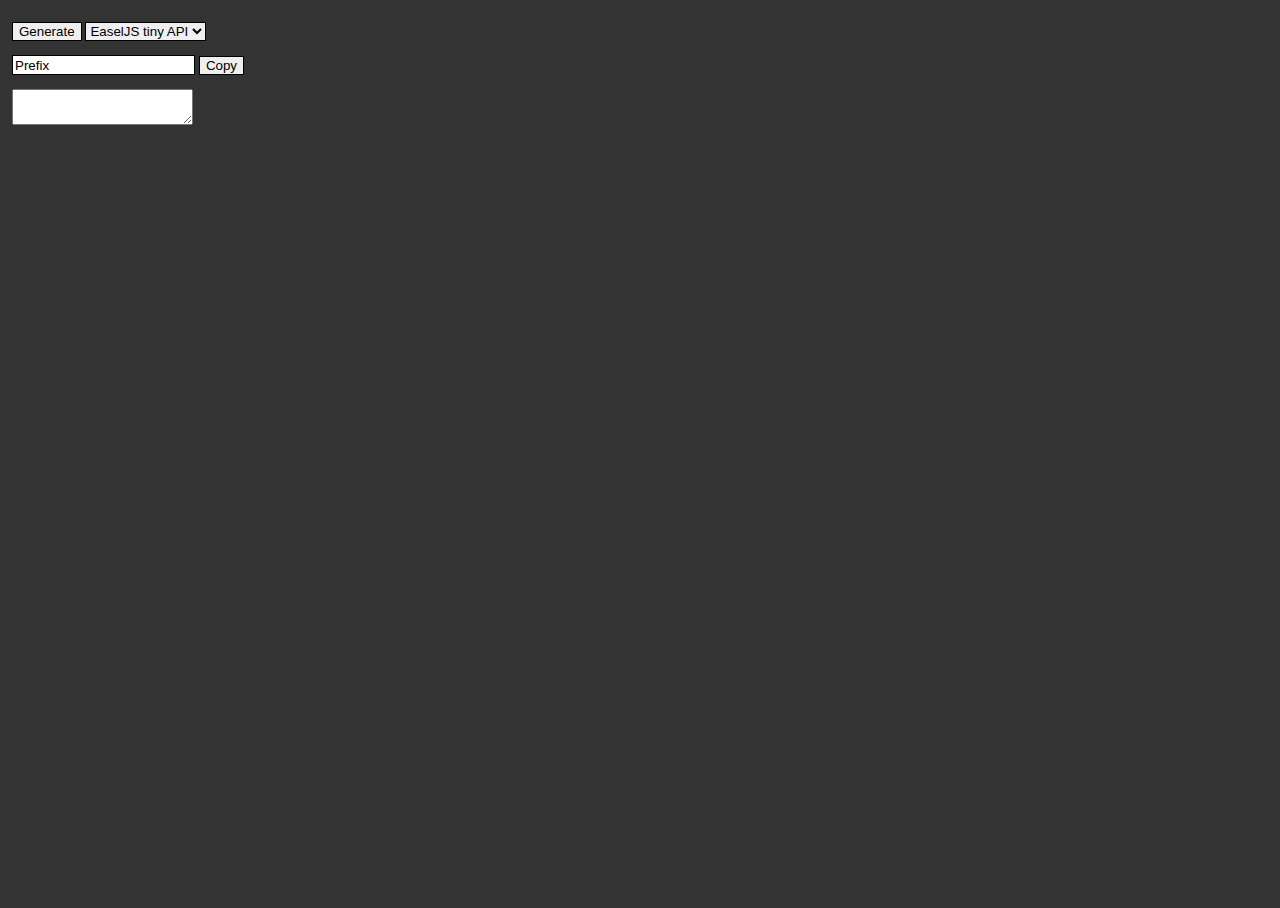
==== index.html @ fa4b7abd "gui prototype" ====
<!doctype html>

<html>
<head>
<meta charset="utf-8">
<script src="./lib/CSInterface.js"></script>
<script src="./js/ext.js"></script>

<link id="ppstyle" rel="stylesheet" type="text/css"
	href="./css/style.css">
<title>DrawToScript</title>
</head>

<body onLoad="onLoaded()">
	<div id="content">
		<p>
			<button class="default" id="btn_ILST"
				onClick="onClickButtonGenerate()">Generate</button>
			<select id="scriptType">
				<option value="easeljs">EaselJS tiny API</option>
			</select>
		</p>
		<p>
			<input type="text" name="prefix" value="Prefix">
			<button class="default" id="btn_ILST" onClick="onClickButtonCopy()">Copy</button>
		</p>
		<textarea width="100%" height="100%" readonly id="output"></textarea>
	</div>
</body>

</html>
---- css/style.css ----
html, body {
  width: 100%;
  height: 100%;
  border: 0px;
  overflow: hidden;
  background-color: #333;
}

button, select, input {
	border: 1px solid;
	height: 19px;
}

input[type=text] {
	height: 16px;
}

p {
  font-family: Helvetica, Arial, "Lucida Grande", sans-serif;
  color: #eee;
  font-size: 14px;
  margin-right: 30px;
}

#content {
	margin-right: 4px;
	margin-left: 4px;
	vertical-align: middle;
}

#content ul {
	padding: 0px;
}

#content ul li {
	margin: 3px 0px 3px 0px;
}
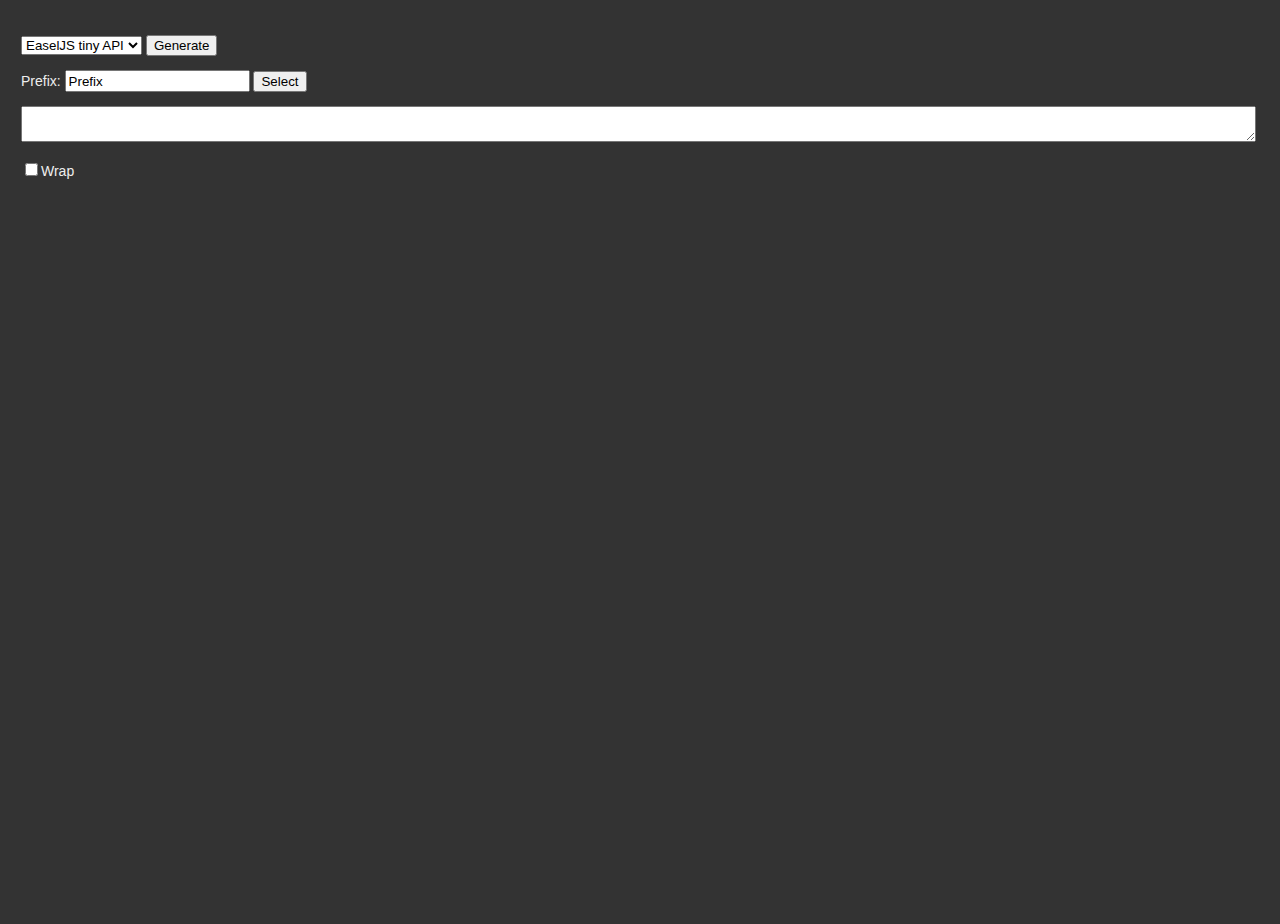
==== commit 41dd62f5: "add prefix option" ====
--- a/index.html
+++ b/index.html
@@ -8,23 +8,25 @@
 
 <link id="ppstyle" rel="stylesheet" type="text/css"
 	href="./css/style.css">
-<title>DrawToScript</title>
+<title>Draw2Script</title>
 </head>
 
 <body onLoad="onLoaded()">
 	<div id="content">
 		<p>
+			<select id="scriptType">
+				<option value="easeljs">EaselJS tiny API</option>
+				<option value="pixijs">PixiJS tiny API</option>
+			</select>
 			<button class="default" id="btn_ILST"
 				onClick="onClickButtonGenerate()">Generate</button>
-			<select id="scriptType">
-				<option value="easeljs">EaselJS tiny API</option>
-			</select>
 		</p>
 		<p>
-			<input type="text" name="prefix" value="Prefix">
-			<button class="default" id="btn_ILST" onClick="onClickButtonCopy()">Copy</button>
+			Prefix: <input type="text" name="prefix" value="Prefix" id="prefix">
+			<button class="default" id="btn_ILST" onClick="onClickButtonSelect()">Select</button>
 		</p>
-		<textarea width="100%" height="100%" readonly id="output"></textarea>
+		<textarea readonly id="output"></textarea>
+		<p><input type="checkbox" name="wrap" value="Wrap" id="wrap" onClick="onClickWrap()">Wrap</p>
 	</div>
 </body>
 
--- a/css/style.css
+++ b/css/style.css
@@ -1,14 +1,12 @@
 html, body {
   width: 100%;
   height: 100%;
-  border: 0px;
-  overflow: hidden;
   background-color: #333;
+  padding: 5px;
 }
 
-button, select, input {
-	border: 1px solid;
-	height: 19px;
+textarea {
+	width: 96%;
 }
 
 input[type=text] {
@@ -23,15 +21,7 @@
 }
 
 #content {
-	margin-right: 4px;
-	margin-left: 4px;
-	vertical-align: middle;
-}
-
-#content ul {
-	padding: 0px;
-}
-
-#content ul li {
-	margin: 3px 0px 3px 0px;
+	height: 100%;
+	width: 100%;
+	padding: 3px;
 }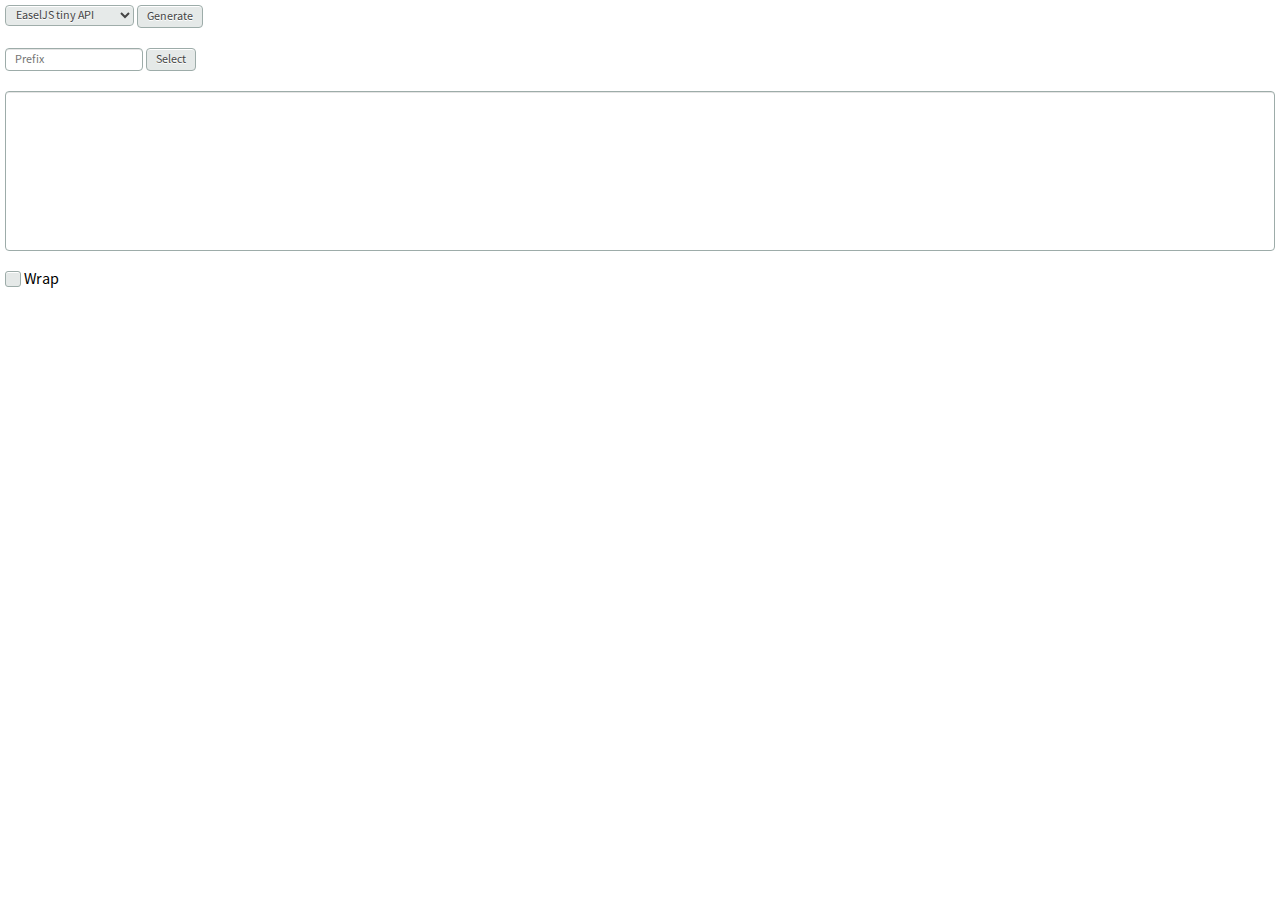
==== commit e2f78671: "implemented with topcoat a nicer ui" ====
--- a/index.html
+++ b/index.html
@@ -4,29 +4,37 @@
 <head>
 <meta charset="utf-8">
 <script src="./lib/CSInterface.js"></script>
+<script src="./js/themeManager.js"></script>
 <script src="./js/ext.js"></script>
 
-<link id="ppstyle" rel="stylesheet" type="text/css"
-	href="./css/style.css">
+<link id="hostStyle" rel="stylesheet" type="text/css" href="css/theme.css">
+<link id="theme" rel="stylesheet" type="text/css" href="css/light.css">
 <title>Draw2Script</title>
 </head>
 
 <body onLoad="onLoaded()">
 	<div id="content">
-		<p>
-			<select id="scriptType">
+		<div>
+			<select  class="topcoat-select" id="scriptType">
 				<option value="easeljs">EaselJS tiny API</option>
 				<option value="pixijs">PixiJS tiny API</option>
 			</select>
-			<button class="default" id="btn_ILST"
-				onClick="onClickButtonGenerate()">Generate</button>
-		</p>
-		<p>
-			Prefix: <input type="text" name="prefix" value="Prefix" id="prefix">
-			<button class="default" id="btn_ILST" onClick="onClickButtonSelect()">Select</button>
-		</p>
-		<textarea readonly id="output"></textarea>
-		<p><input type="checkbox" name="wrap" value="Wrap" id="wrap" onClick="onClickWrap()">Wrap</p>
+			<button class="topcoat-button" onClick="onClickButtonGenerate()">Generate</button>
+		</div><br>
+		<div>
+			<input type="text" class="topcoat-text-input" placeholder="Prefix" value="" id="prefix">
+			<button class="topcoat-button" onClick="onClickButtonSelect()">Select</button>
+		</div><br>
+		<div>
+			<textarea readonly id="output" class="topcoat-textarea" rows="6" cols="20"></textarea>
+		</div><br>
+		<div>
+			<label class="topcoat-checkbox">
+				<input type="checkbox" id="wrap" onClick="onClickWrap()">
+				<div class="topcoat-checkbox__checkmark"></div>
+				Wrap
+			</label>
+		</div>
 	</div>
 </body>
 
--- a/css/theme.css
+++ b/css/theme.css
@@ -0,0 +1,16 @@
+body{
+  position: absolute;
+  top: 0;
+  right: 0;
+  left: 0;
+  bottom: 0;
+}
+
+#content {
+	padding: 5px;
+}
+
+textarea {
+	width: 100%;
+	height: 100%;
+}--- a/css/light.css
+++ b/css/light.css
@@ -0,0 +1,3626 @@
+/**
+*
+* Copyright 2012 Adobe Systems Inc.;
+*
+* Licensed under the Apache License, Version 2.0 (the "License");
+* you may not use this file except in compliance with the License.
+* You may obtain a copy of the License at
+*
+* http://www.apache.org/licenses/LICENSE-2.0
+*
+* Unless required by applicable law or agreed to in writing, software
+* distributed under the License is distributed on an "AS IS" BASIS,
+* WITHOUT WARRANTIES OR CONDITIONS OF ANY KIND, either express or implied.
+* See the License for the specific language governing permissions and
+* limitations under the License.
+*
+*/
+
+.button-bar {
+  display: table;
+  table-layout: fixed;
+  white-space: nowrap;
+  margin: 0;
+  padding: 0;
+}
+
+.button-bar__item {
+  display: table-cell;
+  width: auto;
+  border-radius: 0;
+}
+
+.button-bar__item > input {
+  position: absolute;
+  overflow: hidden;
+  padding: 0;
+  border: 0;
+  opacity: 0.001;
+  z-index: 1;
+  vertical-align: top;
+  outline: none;
+}
+
+.button-bar__button {
+  border-radius: inherit;
+}
+
+.button-bar__item:disabled {
+  opacity: 0.3;
+  cursor: default;
+  pointer-events: none;
+}
+
+/**
+*
+* Copyright 2012 Adobe Systems Inc.;
+*
+* Licensed under the Apache License, Version 2.0 (the "License");
+* you may not use this file except in compliance with the License.
+* You may obtain a copy of the License at
+*
+* http://www.apache.org/licenses/LICENSE-2.0
+*
+* Unless required by applicable law or agreed to in writing, software
+* distributed under the License is distributed on an "AS IS" BASIS,
+* WITHOUT WARRANTIES OR CONDITIONS OF ANY KIND, either express or implied.
+* See the License for the specific language governing permissions and
+* limitations under the License.
+*
+*/
+
+/**
+*
+* Copyright 2012 Adobe Systems Inc.;
+*
+* Licensed under the Apache License, Version 2.0 (the "License");
+* you may not use this file except in compliance with the License.
+* You may obtain a copy of the License at
+*
+* http://www.apache.org/licenses/LICENSE-2.0
+*
+* Unless required by applicable law or agreed to in writing, software
+* distributed under the License is distributed on an "AS IS" BASIS,
+* WITHOUT WARRANTIES OR CONDITIONS OF ANY KIND, either express or implied.
+* See the License for the specific language governing permissions and
+* limitations under the License.
+*
+*/
+
+/**
+*
+* Copyright 2012 Adobe Systems Inc.;
+*
+* Licensed under the Apache License, Version 2.0 (the "License");
+* you may not use this file except in compliance with the License.
+* You may obtain a copy of the License at
+*
+* http://www.apache.org/licenses/LICENSE-2.0
+*
+* Unless required by applicable law or agreed to in writing, software
+* distributed under the License is distributed on an "AS IS" BASIS,
+* WITHOUT WARRANTIES OR CONDITIONS OF ANY KIND, either express or implied.
+* See the License for the specific language governing permissions and
+* limitations under the License.
+*
+*/
+
+.button,
+.topcoat-button,
+.topcoat-button--quiet,
+.topcoat-button--large,
+.topcoat-button--large--quiet,
+.topcoat-button--cta,
+.topcoat-button--large--cta,
+.topcoat-button-bar__button,
+.topcoat-button-bar__button--large {
+  position: relative;
+  display: inline-block;
+  vertical-align: top;
+  -moz-box-sizing: border-box;
+  box-sizing: border-box;
+  background-clip: padding-box;
+  padding: 0;
+  margin: 0;
+  font: inherit;
+  color: inherit;
+  background: transparent;
+  border: none;
+  cursor: default;
+  -webkit-user-select: none;
+  -moz-user-select: none;
+  -ms-user-select: none;
+  user-select: none;
+  text-overflow: ellipsis;
+  white-space: nowrap;
+  overflow: hidden;
+  text-decoration: none;
+}
+
+.button--quiet {
+  background: transparent;
+  border: 1px solid transparent;
+  box-shadow: none;
+}
+
+.button--disabled,
+.topcoat-button:disabled,
+.topcoat-button--quiet:disabled,
+.topcoat-button--large:disabled,
+.topcoat-button--large--quiet:disabled,
+.topcoat-button--cta:disabled,
+.topcoat-button--large--cta:disabled,
+.topcoat-button-bar__button:disabled,
+.topcoat-button-bar__button--large:disabled {
+  opacity: 0.3;
+  cursor: default;
+  pointer-events: none;
+}
+
+.topcoat-button,
+.topcoat-button--quiet,
+.topcoat-button--large,
+.topcoat-button--large--quiet,
+.topcoat-button--cta,
+.topcoat-button--large--cta,
+.topcoat-button-bar__button,
+.topcoat-button-bar__button--large {
+  padding: 0 0.563rem;
+  font-size: 12px;
+  line-height: 1.313rem;
+  letter-spacing: 0;
+  color: #454545;
+  text-shadow: 0 1px #fff;
+  vertical-align: top;
+  background-color: #e5e9e8;
+  box-shadow: inset 0 1px #fff;
+  border: 1px solid #9daca9;
+  border-radius: 4px;
+}
+
+.topcoat-button:hover,
+.topcoat-button--quiet:hover,
+.topcoat-button--large:hover,
+.topcoat-button--large--quiet:hover,
+.topcoat-button-bar__button:hover,
+.topcoat-button-bar__button--large:hover {
+  background-color: #eff1f1;
+}
+
+.topcoat-button:focus,
+.topcoat-button--quiet:focus,
+.topcoat-button--quiet:hover:focus,
+.topcoat-button--large:focus,
+.topcoat-button--large--quiet:focus,
+.topcoat-button--large--quiet:hover:focus,
+.topcoat-button--cta:focus,
+.topcoat-button--large--cta:focus,
+.topcoat-button-bar__button:focus,
+.topcoat-button-bar__button--large:focus {
+  border: 1px solid #0036ff;
+  box-shadow: inset 0 1px rgba(255,255,255,0.36), 0 0 0 2px #6fb5f1;
+  outline: 0;
+}
+
+.topcoat-button:active,
+.topcoat-button--large:active,
+.topcoat-button-bar__button:active,
+.topcoat-button-bar__button--large:active,
+:checked + .topcoat-button-bar__button {
+  border: 1px solid #9daca9;
+  background-color: #d2d6d6;
+  box-shadow: inset 0 1px rgba(0,0,0,0.1);
+}
+
+.topcoat-button--quiet {
+  background: transparent;
+  border: 1px solid transparent;
+  box-shadow: none;
+}
+
+.topcoat-button--quiet:hover,
+.topcoat-button--large--quiet:hover {
+  text-shadow: 0 1px #fff;
+  border: 1px solid #9daca9;
+  box-shadow: inset 0 1px #fff;
+}
+
+.topcoat-button--quiet:active,
+.topcoat-button--quiet:focus:active,
+.topcoat-button--large--quiet:active,
+.topcoat-button--large--quiet:focus:active {
+  color: #454545;
+  text-shadow: 0 1px #fff;
+  background-color: #d2d6d6;
+  border: 1px solid #9daca9;
+  box-shadow: inset 0 1px rgba(0,0,0,0.1);
+}
+
+.topcoat-button--large,
+.topcoat-button--large--quiet,
+.topcoat-button-bar__button--large {
+  font-size: 0.875rem;
+  font-weight: 600;
+  line-height: 1.688rem;
+  padding: 0 0.875rem;
+}
+
+.topcoat-button--large--quiet {
+  background: transparent;
+  border: 1px solid transparent;
+  box-shadow: none;
+}
+
+.topcoat-button--cta,
+.topcoat-button--large--cta {
+  border: 1px solid #134f7f;
+  background-color: #288edf;
+  box-shadow: inset 0 1px rgba(255,255,255,0.36);
+  color: #fff;
+  font-weight: 500;
+  text-shadow: 0 -1px rgba(0,0,0,0.36);
+}
+
+.topcoat-button--cta:hover,
+.topcoat-button--large--cta:hover {
+  background-color: #4ca1e4;
+}
+
+.topcoat-button--cta:active,
+.topcoat-button--large--cta:active {
+  background-color: #1e7dc8;
+  box-shadow: inset 0 1px rgba(0,0,0,0.12);
+}
+
+.topcoat-button--large--cta {
+  font-size: 0.875rem;
+  font-weight: 600;
+  line-height: 1.688rem;
+  padding: 0 0.875rem;
+}
+
+.button-bar,
+.topcoat-button-bar {
+  display: table;
+  table-layout: fixed;
+  white-space: nowrap;
+  margin: 0;
+  padding: 0;
+}
+
+.button-bar__item,
+.topcoat-button-bar__item {
+  display: table-cell;
+  width: auto;
+  border-radius: 0;
+}
+
+.button-bar__item > input,
+.topcoat-button-bar__item > input {
+  position: absolute;
+  overflow: hidden;
+  padding: 0;
+  border: 0;
+  opacity: 0.001;
+  z-index: 1;
+  vertical-align: top;
+  outline: none;
+}
+
+.button-bar__button {
+  border-radius: inherit;
+}
+
+.button-bar__item:disabled {
+  opacity: 0.3;
+  cursor: default;
+  pointer-events: none;
+}
+
+/* topdoc
+  name: Button Bar
+  description: Component of grouped buttons
+  modifiers:
+    :disabled: Disabled state
+  markup:
+    <div class="topcoat-button-bar">
+      <div class="topcoat-button-bar__item">
+        <button class="topcoat-button-bar__button">One</button>
+      </div>
+      <div class="topcoat-button-bar__item">
+        <button class="topcoat-button-bar__button">Two</button>
+      </div>
+      <div class="topcoat-button-bar__item">
+        <button class="topcoat-button-bar__button">Three</button>
+      </div>
+    </div>
+  examples:
+    mobile button bar: http://codepen.io/Topcoat/pen/kdKyg
+  tags:
+    - desktop
+    - light
+    - dark
+    - mobile
+    - button
+    - group
+    - bar
+*/
+
+.topcoat-button-bar > .topcoat-button-bar__item:first-child {
+  border-top-left-radius: 4px;
+  border-bottom-left-radius: 4px;
+}
+
+.topcoat-button-bar > .topcoat-button-bar__item:last-child {
+  border-top-right-radius: 4px;
+  border-bottom-right-radius: 4px;
+}
+
+.topcoat-button-bar__item:first-child > .topcoat-button-bar__button,
+.topcoat-button-bar__item:first-child > .topcoat-button-bar__button--large {
+  border-right: none;
+}
+
+.topcoat-button-bar__item:last-child > .topcoat-button-bar__button,
+.topcoat-button-bar__item:last-child > .topcoat-button-bar__button--large {
+  border-left: none;
+}
+
+.topcoat-button-bar__button {
+  border-radius: inherit;
+}
+
+.topcoat-button-bar__button:focus,
+.topcoat-button-bar__button--large:focus {
+  z-index: 1;
+}
+
+/* topdoc
+  name: Large Button Bar
+  description: A button bar, only larger
+  modifiers:
+    :disabled: Disabled state
+  markup:
+    <div class="topcoat-button-bar">
+      <div class="topcoat-button-bar__item">
+        <button class="topcoat-button-bar__button--large">One</button>
+      </div>
+      <div class="topcoat-button-bar__item">
+        <button class="topcoat-button-bar__button--large">Two</button>
+      </div>
+      <div class="topcoat-button-bar__item">
+        <button class="topcoat-button-bar__button--large">Three</button>
+      </div>
+    </div>
+  tags:
+    - desktop
+    - light
+    - dark
+    - mobile
+    - button
+    - group
+    - bar
+    - large
+*/
+
+.topcoat-button-bar__button--large {
+  border-radius: inherit;
+}
+
+/**
+*
+* Copyright 2012 Adobe Systems Inc.;
+*
+* Licensed under the Apache License, Version 2.0 (the "License");
+* you may not use this file except in compliance with the License.
+* You may obtain a copy of the License at
+*
+* http://www.apache.org/licenses/LICENSE-2.0
+*
+* Unless required by applicable law or agreed to in writing, software
+* distributed under the License is distributed on an "AS IS" BASIS,
+* WITHOUT WARRANTIES OR CONDITIONS OF ANY KIND, either express or implied.
+* See the License for the specific language governing permissions and
+* limitations under the License.
+*
+*/
+
+.button {
+  position: relative;
+  display: inline-block;
+  vertical-align: top;
+  -moz-box-sizing: border-box;
+  box-sizing: border-box;
+  background-clip: padding-box;
+  padding: 0;
+  margin: 0;
+  font: inherit;
+  color: inherit;
+  background: transparent;
+  border: none;
+  cursor: default;
+  -webkit-user-select: none;
+  -moz-user-select: none;
+  -ms-user-select: none;
+  user-select: none;
+  text-overflow: ellipsis;
+  white-space: nowrap;
+  overflow: hidden;
+  text-decoration: none;
+}
+
+.button--quiet {
+  background: transparent;
+  border: 1px solid transparent;
+  box-shadow: none;
+}
+
+.button--disabled {
+  opacity: 0.3;
+  cursor: default;
+  pointer-events: none;
+}
+
+/**
+*
+* Copyright 2012 Adobe Systems Inc.;
+*
+* Licensed under the Apache License, Version 2.0 (the "License");
+* you may not use this file except in compliance with the License.
+* You may obtain a copy of the License at
+*
+* http://www.apache.org/licenses/LICENSE-2.0
+*
+* Unless required by applicable law or agreed to in writing, software
+* distributed under the License is distributed on an "AS IS" BASIS,
+* WITHOUT WARRANTIES OR CONDITIONS OF ANY KIND, either express or implied.
+* See the License for the specific language governing permissions and
+* limitations under the License.
+*
+*/
+
+/**
+*
+* Copyright 2012 Adobe Systems Inc.;
+*
+* Licensed under the Apache License, Version 2.0 (the "License");
+* you may not use this file except in compliance with the License.
+* You may obtain a copy of the License at
+*
+* http://www.apache.org/licenses/LICENSE-2.0
+*
+* Unless required by applicable law or agreed to in writing, software
+* distributed under the License is distributed on an "AS IS" BASIS,
+* WITHOUT WARRANTIES OR CONDITIONS OF ANY KIND, either express or implied.
+* See the License for the specific language governing permissions and
+* limitations under the License.
+*
+*/
+
+/**
+*
+* Copyright 2012 Adobe Systems Inc.;
+*
+* Licensed under the Apache License, Version 2.0 (the "License");
+* you may not use this file except in compliance with the License.
+* You may obtain a copy of the License at
+*
+* http://www.apache.org/licenses/LICENSE-2.0
+*
+* Unless required by applicable law or agreed to in writing, software
+* distributed under the License is distributed on an "AS IS" BASIS,
+* WITHOUT WARRANTIES OR CONDITIONS OF ANY KIND, either express or implied.
+* See the License for the specific language governing permissions and
+* limitations under the License.
+*
+*/
+
+.button,
+.topcoat-button,
+.topcoat-button--quiet,
+.topcoat-button--large,
+.topcoat-button--large--quiet,
+.topcoat-button--cta,
+.topcoat-button--large--cta {
+  position: relative;
+  display: inline-block;
+  vertical-align: top;
+  -moz-box-sizing: border-box;
+  box-sizing: border-box;
+  background-clip: padding-box;
+  padding: 0;
+  margin: 0;
+  font: inherit;
+  color: inherit;
+  background: transparent;
+  border: none;
+  cursor: default;
+  -webkit-user-select: none;
+  -moz-user-select: none;
+  -ms-user-select: none;
+  user-select: none;
+  text-overflow: ellipsis;
+  white-space: nowrap;
+  overflow: hidden;
+  text-decoration: none;
+}
+
+.button--quiet {
+  background: transparent;
+  border: 1px solid transparent;
+  box-shadow: none;
+}
+
+.button--disabled,
+.topcoat-button:disabled,
+.topcoat-button--quiet:disabled,
+.topcoat-button--large:disabled,
+.topcoat-button--large--quiet:disabled,
+.topcoat-button--cta:disabled,
+.topcoat-button--large--cta:disabled {
+  opacity: 0.3;
+  cursor: default;
+  pointer-events: none;
+}
+
+/* topdoc
+  name: Button
+  description: A simple button
+  modifiers:
+    :active: Active state
+    :disabled: Disabled state
+    :hover: Hover state
+    :focus: Focused
+  markup:
+    <button class="topcoat-button">Button</button>
+    <button class="topcoat-button" disabled>Button</button>
+  examples:
+    mobile button: http://codepen.io/Topcoat/pen/DpKtf
+  tags:
+    - desktop
+    - light
+    - mobile
+    - button
+*/
+
+.topcoat-button,
+.topcoat-button--quiet,
+.topcoat-button--large,
+.topcoat-button--large--quiet,
+.topcoat-button--cta,
+.topcoat-button--large--cta {
+  padding: 0 0.563rem;
+  font-size: 12px;
+  line-height: 1.313rem;
+  letter-spacing: 0;
+  color: #454545;
+  text-shadow: 0 1px #fff;
+  vertical-align: top;
+  background-color: #e5e9e8;
+  box-shadow: inset 0 1px #fff;
+  border: 1px solid #9daca9;
+  border-radius: 4px;
+}
+
+.topcoat-button:hover,
+.topcoat-button--quiet:hover,
+.topcoat-button--large:hover,
+.topcoat-button--large--quiet:hover {
+  background-color: #eff1f1;
+}
+
+.topcoat-button:focus,
+.topcoat-button--quiet:focus,
+.topcoat-button--quiet:hover:focus,
+.topcoat-button--large:focus,
+.topcoat-button--large--quiet:focus,
+.topcoat-button--large--quiet:hover:focus,
+.topcoat-button--cta:focus,
+.topcoat-button--large--cta:focus {
+  border: 1px solid #0036ff;
+  box-shadow: inset 0 1px rgba(255,255,255,0.36), 0 0 0 2px #6fb5f1;
+  outline: 0;
+}
+
+.topcoat-button:active,
+.topcoat-button--large:active {
+  border: 1px solid #9daca9;
+  background-color: #d2d6d6;
+  box-shadow: inset 0 1px rgba(0,0,0,0.1);
+}
+
+/* topdoc
+  name: Quiet Button
+  description: A simple, yet quiet button
+  modifiers:
+    :active: Quiet button active state
+    :disabled: Disabled state
+    :hover: Hover state
+    :focus: Focused
+  markup:
+    <button class="topcoat-button--quiet">Button</button>
+    <button class="topcoat-button--quiet" disabled>Button</button>
+  tags:
+    - desktop
+    - light
+    - mobile
+    - button
+    - quiet
+*/
+
+.topcoat-button--quiet {
+  background: transparent;
+  border: 1px solid transparent;
+  box-shadow: none;
+}
+
+.topcoat-button--quiet:hover,
+.topcoat-button--large--quiet:hover {
+  text-shadow: 0 1px #fff;
+  border: 1px solid #9daca9;
+  box-shadow: inset 0 1px #fff;
+}
+
+.topcoat-button--quiet:active,
+.topcoat-button--quiet:focus:active,
+.topcoat-button--large--quiet:active,
+.topcoat-button--large--quiet:focus:active {
+  color: #454545;
+  text-shadow: 0 1px #fff;
+  background-color: #d2d6d6;
+  border: 1px solid #9daca9;
+  box-shadow: inset 0 1px rgba(0,0,0,0.1);
+}
+
+/* topdoc
+  name: Large Button
+  description: A big ol button
+  modifiers:
+    :active: Active state
+    :disabled: Disabled state
+    :hover: Hover state
+    :focus: Focused
+  markup:
+    <button class="topcoat-button--large" >Button</button>
+    <button class="topcoat-button--large" disabled>Button</button>
+  tags:
+    - desktop
+    - light
+    - mobile
+    - button
+    - large
+*/
+
+.topcoat-button--large,
+.topcoat-button--large--quiet {
+  font-size: 0.875rem;
+  font-weight: 600;
+  line-height: 1.688rem;
+  padding: 0 0.875rem;
+}
+
+/* topdoc
+  name: Large Quiet Button
+  description: A large, yet quiet button
+  modifiers:
+    :active: Active state
+    :disabled: Disabled state
+    :hover: Hover state
+    :focus: Focused
+  markup:
+    <button class="topcoat-button--large--quiet" >Button</button>
+    <button class="topcoat-button--large--quiet" disabled>Button</button>
+  tags:
+    - desktop
+    - light
+    - mobile
+    - button
+    - large
+    - quiet
+*/
+
+.topcoat-button--large--quiet {
+  background: transparent;
+  border: 1px solid transparent;
+  box-shadow: none;
+}
+
+/* topdoc
+  name: Call To Action Button
+  description: A CALL TO ARMS, er, ACTION!
+  modifiers:
+    :active: Active state
+    :disabled: Disabled state
+    :hover: Hover state
+    :focus: Focused
+  markup:
+    <button class="topcoat-button--cta" >Button</button>
+    <button class="topcoat-button--cta" disabled>Button</button>
+  tags:
+    - desktop
+    - light
+    - mobile
+    - button
+    - call to action
+*/
+
+.topcoat-button--cta,
+.topcoat-button--large--cta {
+  border: 1px solid #134f7f;
+  background-color: #288edf;
+  box-shadow: inset 0 1px rgba(255,255,255,0.36);
+  color: #fff;
+  font-weight: 500;
+  text-shadow: 0 -1px rgba(0,0,0,0.36);
+}
+
+.topcoat-button--cta:hover,
+.topcoat-button--large--cta:hover {
+  background-color: #4ca1e4;
+}
+
+.topcoat-button--cta:active,
+.topcoat-button--large--cta:active {
+  background-color: #1e7dc8;
+  box-shadow: inset 0 1px rgba(0,0,0,0.12);
+}
+
+/* topdoc
+  name: Large Call To Action Button
+  description: Like call to action, but bigger
+  modifiers:
+    :active: Active state
+    :disabled: Disabled state
+    :hover: Hover state
+    :focus: Focused
+  markup:
+    <button class="topcoat-button--large--cta" >Button</button>
+    <button class="topcoat-button--large--cta" disabled>Button</button>
+  tags:
+    - desktop
+    - light
+    - mobile
+    - button
+    - large
+    - call to action
+*/
+
+.topcoat-button--large--cta {
+  font-size: 0.875rem;
+  font-weight: 600;
+  line-height: 1.688rem;
+  padding: 0 0.875rem;
+}
+
+/**
+*
+* Copyright 2012 Adobe Systems Inc.;
+*
+* Licensed under the Apache License, Version 2.0 (the "License");
+* you may not use this file except in compliance with the License.
+* You may obtain a copy of the License at
+*
+* http://www.apache.org/licenses/LICENSE-2.0
+*
+* Unless required by applicable law or agreed to in writing, software
+* distributed under the License is distributed on an "AS IS" BASIS,
+* WITHOUT WARRANTIES OR CONDITIONS OF ANY KIND, either express or implied.
+* See the License for the specific language governing permissions and
+* limitations under the License.
+*
+*/
+
+input[type="checkbox"] {
+  position: absolute;
+  overflow: hidden;
+  padding: 0;
+  border: 0;
+  opacity: 0.001;
+  z-index: 1;
+  vertical-align: top;
+  outline: none;
+}
+
+.checkbox {
+  -moz-box-sizing: border-box;
+  box-sizing: border-box;
+  background-clip: padding-box;
+  position: relative;
+  display: inline-block;
+  vertical-align: top;
+  cursor: default;
+  -webkit-user-select: none;
+  -moz-user-select: none;
+  -ms-user-select: none;
+  user-select: none;
+}
+
+.checkbox__label {
+  position: relative;
+  display: inline-block;
+  vertical-align: top;
+  cursor: default;
+  -webkit-user-select: none;
+  -moz-user-select: none;
+  -ms-user-select: none;
+  user-select: none;
+}
+
+.checkbox--disabled {
+  opacity: 0.3;
+  cursor: default;
+  pointer-events: none;
+}
+
+.checkbox:before,
+.checkbox:after {
+  content: '';
+  position: absolute;
+}
+
+.checkbox:before {
+  -moz-box-sizing: border-box;
+  box-sizing: border-box;
+  background-clip: padding-box;
+}
+
+/**
+*
+* Copyright 2012 Adobe Systems Inc.;
+*
+* Licensed under the Apache License, Version 2.0 (the "License");
+* you may not use this file except in compliance with the License.
+* You may obtain a copy of the License at
+*
+* http://www.apache.org/licenses/LICENSE-2.0
+*
+* Unless required by applicable law or agreed to in writing, software
+* distributed under the License is distributed on an "AS IS" BASIS,
+* WITHOUT WARRANTIES OR CONDITIONS OF ANY KIND, either express or implied.
+* See the License for the specific language governing permissions and
+* limitations under the License.
+*
+*/
+
+/**
+*
+* Copyright 2012 Adobe Systems Inc.;
+*
+* Licensed under the Apache License, Version 2.0 (the "License");
+* you may not use this file except in compliance with the License.
+* You may obtain a copy of the License at
+*
+* http://www.apache.org/licenses/LICENSE-2.0
+*
+* Unless required by applicable law or agreed to in writing, software
+* distributed under the License is distributed on an "AS IS" BASIS,
+* WITHOUT WARRANTIES OR CONDITIONS OF ANY KIND, either express or implied.
+* See the License for the specific language governing permissions and
+* limitations under the License.
+*
+*/
+
+/**
+*
+* Copyright 2012 Adobe Systems Inc.;
+*
+* Licensed under the Apache License, Version 2.0 (the "License");
+* you may not use this file except in compliance with the License.
+* You may obtain a copy of the License at
+*
+* http://www.apache.org/licenses/LICENSE-2.0
+*
+* Unless required by applicable law or agreed to in writing, software
+* distributed under the License is distributed on an "AS IS" BASIS,
+* WITHOUT WARRANTIES OR CONDITIONS OF ANY KIND, either express or implied.
+* See the License for the specific language governing permissions and
+* limitations under the License.
+*
+*/
+
+input[type="checkbox"] {
+  position: absolute;
+  overflow: hidden;
+  padding: 0;
+  border: 0;
+  opacity: 0.001;
+  z-index: 1;
+  vertical-align: top;
+  outline: none;
+}
+
+.checkbox,
+.topcoat-checkbox__checkmark {
+  -moz-box-sizing: border-box;
+  box-sizing: border-box;
+  background-clip: padding-box;
+  position: relative;
+  display: inline-block;
+  vertical-align: top;
+  cursor: default;
+  -webkit-user-select: none;
+  -moz-user-select: none;
+  -ms-user-select: none;
+  user-select: none;
+}
+
+.checkbox__label,
+.topcoat-checkbox {
+  position: relative;
+  display: inline-block;
+  vertical-align: top;
+  cursor: default;
+  -webkit-user-select: none;
+  -moz-user-select: none;
+  -ms-user-select: none;
+  user-select: none;
+}
+
+.checkbox--disabled,
+input[type="checkbox"]:disabled + .topcoat-checkbox__checkmark {
+  opacity: 0.3;
+  cursor: default;
+  pointer-events: none;
+}
+
+.checkbox:before,
+.checkbox:after,
+.topcoat-checkbox__checkmark:before,
+.topcoat-checkbox__checkmark:after {
+  content: '';
+  position: absolute;
+}
+
+.checkbox:before,
+.topcoat-checkbox__checkmark:before {
+  -moz-box-sizing: border-box;
+  box-sizing: border-box;
+  background-clip: padding-box;
+}
+
+/* topdoc
+  name: Checkbox
+  description: Default skin for Topcoat checkbox
+  modifiers:
+    :focus: Focus state
+    :disabled: Disabled state
+  markup:
+    <label class="topcoat-checkbox">
+      <input type="checkbox">
+      <div class="topcoat-checkbox__checkmark"></div>
+      Default
+    </label>
+    <br>
+    <br>
+    <label class="topcoat-checkbox">
+      <input type="checkbox" disabled>
+      <div class="topcoat-checkbox__checkmark"></div>
+      Disabled
+    </label>
+  examples:
+    mobile checkbox: http://codepen.io/Topcoat/pen/piHcs
+  tags:
+    - desktop
+    - light
+    - mobile
+    - checkbox
+*/
+
+.topcoat-checkbox__checkmark {
+  height: 1rem;
+}
+
+input[type="checkbox"] {
+  height: 1rem;
+  width: 1rem;
+  margin-top: 0;
+  margin-right: -1rem;
+  margin-bottom: -1rem;
+  margin-left: 0;
+}
+
+input[type="checkbox"]:checked + .topcoat-checkbox__checkmark:after {
+  opacity: 1;
+}
+
+.topcoat-checkbox {
+  line-height: 1rem;
+}
+
+.topcoat-checkbox__checkmark:before {
+  width: 1rem;
+  height: 1rem;
+  background: #e5e9e8;
+  border: 1px solid #9daca9;
+  border-radius: 3px;
+  box-shadow: inset 0 1px #fff;
+}
+
+.topcoat-checkbox__checkmark {
+  width: 1rem;
+  height: 1rem;
+}
+
+.topcoat-checkbox__checkmark:after {
+  top: 2px;
+  left: 1px;
+  opacity: 0;
+  width: 14px;
+  height: 4px;
+  background: transparent;
+  border: 7px solid #454545;
+  border-width: 3px;
+  border-top: none;
+  border-right: none;
+  border-radius: 1px;
+  -webkit-transform: rotate(-50deg);
+  -ms-transform: rotate(-50deg);
+  transform: rotate(-50deg);
+}
+
+input[type="checkbox"]:focus + .topcoat-checkbox__checkmark:before {
+  border: 1px solid #0036ff;
+  box-shadow: inset 0 1px rgba(255,255,255,0.36), 0 0 0 2px #6fb5f1;
+}
+
+input[type="checkbox"]:active + .topcoat-checkbox__checkmark:before {
+  border: 1px solid #9daca9;
+  background-color: #d2d6d6;
+  box-shadow: inset 0 1px rgba(0,0,0,0.1);
+}
+
+input[type="checkbox"]:disabled:active + .topcoat-checkbox__checkmark:before {
+  border: 1px solid #9daca9;
+  background: #e5e9e8;
+  box-shadow: inset 0 1px #fff;
+}
+
+/**
+*
+* Copyright 2012 Adobe Systems Inc.;
+*
+* Licensed under the Apache License, Version 2.0 (the "License");
+* you may not use this file except in compliance with the License.
+* You may obtain a copy of the License at
+*
+* http://www.apache.org/licenses/LICENSE-2.0
+*
+* Unless required by applicable law or agreed to in writing, software
+* distributed under the License is distributed on an "AS IS" BASIS,
+* WITHOUT WARRANTIES OR CONDITIONS OF ANY KIND, either express or implied.
+* See the License for the specific language governing permissions and
+* limitations under the License.
+*
+*/
+
+/**
+*
+* Copyright 2012 Adobe Systems Inc.;
+*
+* Licensed under the Apache License, Version 2.0 (the "License");
+* you may not use this file except in compliance with the License.
+* You may obtain a copy of the License at
+*
+* http://www.apache.org/licenses/LICENSE-2.0
+*
+* Unless required by applicable law or agreed to in writing, software
+* distributed under the License is distributed on an "AS IS" BASIS,
+* WITHOUT WARRANTIES OR CONDITIONS OF ANY KIND, either express or implied.
+* See the License for the specific language governing permissions and
+* limitations under the License.
+*
+*/
+
+.button,
+.topcoat-icon-button,
+.topcoat-icon-button--quiet,
+.topcoat-icon-button--large,
+.topcoat-icon-button--large--quiet {
+  position: relative;
+  display: inline-block;
+  vertical-align: top;
+  -moz-box-sizing: border-box;
+  box-sizing: border-box;
+  background-clip: padding-box;
+  padding: 0;
+  margin: 0;
+  font: inherit;
+  color: inherit;
+  background: transparent;
+  border: none;
+  cursor: default;
+  -webkit-user-select: none;
+  -moz-user-select: none;
+  -ms-user-select: none;
+  user-select: none;
+  text-overflow: ellipsis;
+  white-space: nowrap;
+  overflow: hidden;
+  text-decoration: none;
+}
+
+.button--quiet {
+  background: transparent;
+  border: 1px solid transparent;
+  box-shadow: none;
+}
+
+.button--disabled,
+.topcoat-icon-button:disabled,
+.topcoat-icon-button--quiet:disabled,
+.topcoat-icon-button--large:disabled,
+.topcoat-icon-button--large--quiet:disabled {
+  opacity: 0.3;
+  cursor: default;
+  pointer-events: none;
+}
+
+/* topdoc
+  name: Icon Button
+  description: Like button, but it has an icon.
+  modifiers:
+    :active: Active state
+    :disabled: Disabled state
+    :hover: Hover state
+    :focus: Focused
+  markup:
+    <button class="topcoat-icon-button">
+      <span class="topcoat-icon" style="background-color:#A5A7A7;"></span>
+    </button>
+    <button class="topcoat-icon-button" disabled>
+      <span class="topcoat-icon" style="background-color:#A5A7A7;"></span>
+    </button>
+  tags:
+    - desktop
+    - light
+    - mobile
+    - button
+    - icon
+*/
+
+.topcoat-icon-button,
+.topcoat-icon-button--quiet,
+.topcoat-icon-button--large,
+.topcoat-icon-button--large--quiet {
+  padding: 0 0.25rem;
+  line-height: 1.313rem;
+  letter-spacing: 0;
+  color: #454545;
+  text-shadow: 0 1px #fff;
+  vertical-align: baseline;
+  background-color: #e5e9e8;
+  box-shadow: inset 0 1px #fff;
+  border: 1px solid #9daca9;
+  border-radius: 4px;
+}
+
+.topcoat-icon-button:hover,
+.topcoat-icon-button--quiet:hover,
+.topcoat-icon-button--large:hover,
+.topcoat-icon-button--large--quiet:hover {
+  background-color: #eff1f1;
+}
+
+.topcoat-icon-button:focus,
+.topcoat-icon-button--quiet:focus,
+.topcoat-icon-button--quiet:hover:focus,
+.topcoat-icon-button--large:focus,
+.topcoat-icon-button--large--quiet:focus,
+.topcoat-icon-button--large--quiet:hover:focus {
+  border: 1px solid #0036ff;
+  box-shadow: inset 0 1px rgba(255,255,255,0.36), 0 0 0 2px #6fb5f1;
+  outline: 0;
+}
+
+.topcoat-icon-button:active,
+.topcoat-icon-button--large:active {
+  border: 1px solid #9daca9;
+  background-color: #d2d6d6;
+  box-shadow: inset 0 1px rgba(0,0,0,0.1);
+}
+
+/* topdoc
+  name: Quiet Icon Button
+  description: Like quiet button, but it has an icon.
+  modifiers:
+    :active: Active state
+    :disabled: Disabled state
+    :hover: Hover state
+    :focus: Focused
+  markup:
+    <button class="topcoat-icon-button--quiet">
+      <span class="topcoat-icon" style="background-color:#A5A7A7;"></span>
+    </button>
+    <button class="topcoat-icon-button--quiet" disabled>
+      <span class="topcoat-icon" style="background-color:#A5A7A7;"></span>
+    </button>
+  tags:
+    - desktop
+    - light
+    - mobile
+    - button
+    - icon
+    - quiet
+*/
+
+.topcoat-icon-button--quiet {
+  background: transparent;
+  border: 1px solid transparent;
+  box-shadow: none;
+}
+
+.topcoat-icon-button--quiet:hover,
+.topcoat-icon-button--large--quiet:hover {
+  text-shadow: 0 1px #fff;
+  border: 1px solid #9daca9;
+  box-shadow: inset 0 1px #fff;
+}
+
+.topcoat-icon-button--quiet:active,
+.topcoat-icon-button--quiet:focus:active,
+.topcoat-icon-button--large--quiet:active,
+.topcoat-icon-button--large--quiet:focus:active {
+  color: #454545;
+  text-shadow: 0 1px #fff;
+  background-color: #d2d6d6;
+  border: 1px solid #9daca9;
+  box-shadow: inset 0 1px rgba(0,0,0,0.1);
+}
+
+/* topdoc
+  name: Large Icon Button
+  description: Like large button, but it has an icon.
+  modifiers:
+    :active: Active state
+    :disabled: Disabled state
+    :hover: Hover state
+    :focus: Focused
+  markup:
+    <button class="topcoat-icon-button--large">
+      <span class="topcoat-icon--large" style="background-color:#A5A7A7;"></span>
+    </button>
+    <button class="topcoat-icon-button--large" disabled>
+      <span class="topcoat-icon--large" style="background-color:#A5A7A7;"></span>
+    </button>
+  tags:
+    - desktop
+    - light
+    - mobile
+    - button
+    - icon
+    - large
+*/
+
+.topcoat-icon-button--large,
+.topcoat-icon-button--large--quiet {
+  width: 1.688rem;
+  height: 1.688rem;
+  line-height: 1.688rem;
+}
+
+/* topdoc
+  name: Large Quiet Icon Button
+  description: Like large button, but it has an icon and this one is quiet.
+  modifiers:
+    :active: Active state
+    :disabled: Disabled state
+    :hover: Hover state
+  markup:
+    <button class="topcoat-icon-button--large--quiet">
+      <span class="topcoat-icon--large" style="background-color:#A5A7A7;"></span>
+    </button>
+    <button class="topcoat-icon-button--large--quiet" disabled>
+      <span class="topcoat-icon--large" style="background-color:#A5A7A7;"></span>
+    </button>
+  tags:
+    - desktop
+    - light
+    - mobile
+    - button
+    - icon
+    - large
+    - quiet
+*/
+
+.topcoat-icon-button--large--quiet {
+  background: transparent;
+  border: 1px solid transparent;
+  box-shadow: none;
+}
+
+.topcoat-icon,
+.topcoat-icon--large {
+  position: relative;
+  display: inline-block;
+  vertical-align: top;
+  overflow: hidden;
+  width: 0.81406rem;
+  height: 0.81406rem;
+  vertical-align: middle;
+  top: -1px;
+}
+
+.topcoat-icon--large {
+  width: 1.06344rem;
+  height: 1.06344rem;
+  top: -2px;
+}
+
+/**
+*
+* Copyright 2012 Adobe Systems Inc.;
+*
+* Licensed under the Apache License, Version 2.0 (the "License");
+* you may not use this file except in compliance with the License.
+* You may obtain a copy of the License at
+*
+* http://www.apache.org/licenses/LICENSE-2.0
+*
+* Unless required by applicable law or agreed to in writing, software
+* distributed under the License is distributed on an "AS IS" BASIS,
+* WITHOUT WARRANTIES OR CONDITIONS OF ANY KIND, either express or implied.
+* See the License for the specific language governing permissions and
+* limitations under the License.
+*
+*/
+
+/**
+*
+* Copyright 2012 Adobe Systems Inc.;
+*
+* Licensed under the Apache License, Version 2.0 (the "License");
+* you may not use this file except in compliance with the License.
+* You may obtain a copy of the License at
+*
+* http://www.apache.org/licenses/LICENSE-2.0
+*
+* Unless required by applicable law or agreed to in writing, software
+* distributed under the License is distributed on an "AS IS" BASIS,
+* WITHOUT WARRANTIES OR CONDITIONS OF ANY KIND, either express or implied.
+* See the License for the specific language governing permissions and
+* limitations under the License.
+*
+*/
+
+.input {
+  padding: 0;
+  margin: 0;
+  font: inherit;
+  color: inherit;
+  background: transparent;
+  border: none;
+  -moz-box-sizing: border-box;
+  box-sizing: border-box;
+  background-clip: padding-box;
+  vertical-align: top;
+  outline: none;
+}
+
+.input:disabled {
+  opacity: 0.3;
+  cursor: default;
+  pointer-events: none;
+}
+
+/**
+*
+* Copyright 2012 Adobe Systems Inc.;
+*
+* Licensed under the Apache License, Version 2.0 (the "License");
+* you may not use this file except in compliance with the License.
+* You may obtain a copy of the License at
+*
+* http://www.apache.org/licenses/LICENSE-2.0
+*
+* Unless required by applicable law or agreed to in writing, software
+* distributed under the License is distributed on an "AS IS" BASIS,
+* WITHOUT WARRANTIES OR CONDITIONS OF ANY KIND, either express or implied.
+* See the License for the specific language governing permissions and
+* limitations under the License.
+*
+*/
+
+/**
+*
+* Copyright 2012 Adobe Systems Inc.;
+*
+* Licensed under the Apache License, Version 2.0 (the "License");
+* you may not use this file except in compliance with the License.
+* You may obtain a copy of the License at
+*
+* http://www.apache.org/licenses/LICENSE-2.0
+*
+* Unless required by applicable law or agreed to in writing, software
+* distributed under the License is distributed on an "AS IS" BASIS,
+* WITHOUT WARRANTIES OR CONDITIONS OF ANY KIND, either express or implied.
+* See the License for the specific language governing permissions and
+* limitations under the License.
+*
+*/
+
+.list {
+  padding: 0;
+  margin: 0;
+  font: inherit;
+  color: inherit;
+  background: transparent;
+  border: none;
+  cursor: default;
+  -webkit-user-select: none;
+  -moz-user-select: none;
+  -ms-user-select: none;
+  user-select: none;
+  overflow: auto;
+  -webkit-overflow-scrolling: touch;
+}
+
+.list__header {
+  margin: 0;
+}
+
+.list__container {
+  padding: 0;
+  margin: 0;
+  list-style-type: none;
+}
+
+.list__item {
+  margin: 0;
+  padding: 0;
+}
+
+/**
+*
+* Copyright 2012 Adobe Systems Inc.;
+*
+* Licensed under the Apache License, Version 2.0 (the "License");
+* you may not use this file except in compliance with the License.
+* You may obtain a copy of the License at
+*
+* http://www.apache.org/licenses/LICENSE-2.0
+*
+* Unless required by applicable law or agreed to in writing, software
+* distributed under the License is distributed on an "AS IS" BASIS,
+* WITHOUT WARRANTIES OR CONDITIONS OF ANY KIND, either express or implied.
+* See the License for the specific language governing permissions and
+* limitations under the License.
+*
+*/
+
+/**
+*
+* Copyright 2012 Adobe Systems Inc.;
+*
+* Licensed under the Apache License, Version 2.0 (the "License");
+* you may not use this file except in compliance with the License.
+* You may obtain a copy of the License at
+*
+* http://www.apache.org/licenses/LICENSE-2.0
+*
+* Unless required by applicable law or agreed to in writing, software
+* distributed under the License is distributed on an "AS IS" BASIS,
+* WITHOUT WARRANTIES OR CONDITIONS OF ANY KIND, either express or implied.
+* See the License for the specific language governing permissions and
+* limitations under the License.
+*
+*/
+
+.navigation-bar {
+  -moz-box-sizing: border-box;
+  box-sizing: border-box;
+  background-clip: padding-box;
+  white-space: nowrap;
+  overflow: hidden;
+  word-spacing: 0;
+  padding: 0;
+  margin: 0;
+  font: inherit;
+  color: inherit;
+  background: transparent;
+  border: none;
+  cursor: default;
+  -webkit-user-select: none;
+  -moz-user-select: none;
+  -ms-user-select: none;
+  user-select: none;
+}
+
+.navigation-bar__item {
+  -moz-box-sizing: border-box;
+  box-sizing: border-box;
+  background-clip: padding-box;
+  position: relative;
+  display: inline-block;
+  vertical-align: top;
+  padding: 0;
+  margin: 0;
+  font: inherit;
+  color: inherit;
+  background: transparent;
+  border: none;
+}
+
+.navigation-bar__title {
+  padding: 0;
+  margin: 0;
+  font: inherit;
+  color: inherit;
+  background: transparent;
+  border: none;
+  text-overflow: ellipsis;
+  white-space: nowrap;
+  overflow: hidden;
+}
+
+/*
+Copyright 2012 Adobe Systems Inc.;
+Licensed under the Apache License, Version 2.0 (the "License");
+you may not use this file except in compliance with the License.
+You may obtain a copy of the License at
+
+http://www.apache.org/licenses/LICENSE-2.0
+
+Unless required by applicable law or agreed to in writing, software
+distributed under the License is distributed on an "AS IS" BASIS,
+WITHOUT WARRANTIES OR CONDITIONS OF ANY KIND, either express or implied.
+See the License for the specific language governing permissions and
+limitations under the License.
+*/
+
+/**
+*
+* Copyright 2012 Adobe Systems Inc.;
+*
+* Licensed under the Apache License, Version 2.0 (the "License");
+* you may not use this file except in compliance with the License.
+* You may obtain a copy of the License at
+*
+* http://www.apache.org/licenses/LICENSE-2.0
+*
+* Unless required by applicable law or agreed to in writing, software
+* distributed under the License is distributed on an "AS IS" BASIS,
+* WITHOUT WARRANTIES OR CONDITIONS OF ANY KIND, either express or implied.
+* See the License for the specific language governing permissions and
+* limitations under the License.
+*
+*/
+
+.notification {
+  position: relative;
+  display: inline-block;
+  vertical-align: top;
+  -moz-box-sizing: border-box;
+  box-sizing: border-box;
+  background-clip: padding-box;
+  padding: 0;
+  margin: 0;
+  font: inherit;
+  color: inherit;
+  background: transparent;
+  border: none;
+  cursor: default;
+  -webkit-user-select: none;
+  -moz-user-select: none;
+  -ms-user-select: none;
+  user-select: none;
+  text-overflow: ellipsis;
+  white-space: nowrap;
+  overflow: hidden;
+  text-decoration: none;
+}
+
+/*
+Copyright 2012 Adobe Systems Inc.;
+Licensed under the Apache License, Version 2.0 (the "License");
+you may not use this file except in compliance with the License.
+You may obtain a copy of the License at
+
+http://www.apache.org/licenses/LICENSE-2.0
+
+Unless required by applicable law or agreed to in writing, software
+distributed under the License is distributed on an "AS IS" BASIS,
+WITHOUT WARRANTIES OR CONDITIONS OF ANY KIND, either express or implied.
+See the License for the specific language governing permissions and
+limitations under the License.
+*/
+
+/**
+*
+* Copyright 2012 Adobe Systems Inc.;
+*
+* Licensed under the Apache License, Version 2.0 (the "License");
+* you may not use this file except in compliance with the License.
+* You may obtain a copy of the License at
+*
+* http://www.apache.org/licenses/LICENSE-2.0
+*
+* Unless required by applicable law or agreed to in writing, software
+* distributed under the License is distributed on an "AS IS" BASIS,
+* WITHOUT WARRANTIES OR CONDITIONS OF ANY KIND, either express or implied.
+* See the License for the specific language governing permissions and
+* limitations under the License.
+*
+*/
+
+.notification,
+.topcoat-notification {
+  position: relative;
+  display: inline-block;
+  vertical-align: top;
+  -moz-box-sizing: border-box;
+  box-sizing: border-box;
+  background-clip: padding-box;
+  padding: 0;
+  margin: 0;
+  font: inherit;
+  color: inherit;
+  background: transparent;
+  border: none;
+  cursor: default;
+  -webkit-user-select: none;
+  -moz-user-select: none;
+  -ms-user-select: none;
+  user-select: none;
+  text-overflow: ellipsis;
+  white-space: nowrap;
+  overflow: hidden;
+  text-decoration: none;
+}
+
+/* topdoc
+  name: Notification
+  description: Notification badge
+  markup:
+    <span class="topcoat-notification">1</span>
+  tags:
+    - desktop
+    - light
+    - mobile
+    - notification
+*/
+
+.topcoat-notification {
+  padding: 0.15em 0.5em 0.2em;
+  border-radius: 2px;
+  background-color: #ec514e;
+  color: #fff;
+}
+
+/**
+*
+* Copyright 2012 Adobe Systems Inc.;
+*
+* Licensed under the Apache License, Version 2.0 (the "License");
+* you may not use this file except in compliance with the License.
+* You may obtain a copy of the License at
+*
+* http://www.apache.org/licenses/LICENSE-2.0
+*
+* Unless required by applicable law or agreed to in writing, software
+* distributed under the License is distributed on an "AS IS" BASIS,
+* WITHOUT WARRANTIES OR CONDITIONS OF ANY KIND, either express or implied.
+* See the License for the specific language governing permissions and
+* limitations under the License.
+*
+*/
+
+/**
+*
+* Copyright 2012 Adobe Systems Inc.;
+*
+* Licensed under the Apache License, Version 2.0 (the "License");
+* you may not use this file except in compliance with the License.
+* You may obtain a copy of the License at
+*
+* http://www.apache.org/licenses/LICENSE-2.0
+*
+* Unless required by applicable law or agreed to in writing, software
+* distributed under the License is distributed on an "AS IS" BASIS,
+* WITHOUT WARRANTIES OR CONDITIONS OF ANY KIND, either express or implied.
+* See the License for the specific language governing permissions and
+* limitations under the License.
+*
+*/
+
+input[type="radio"] {
+  position: absolute;
+  overflow: hidden;
+  padding: 0;
+  border: 0;
+  opacity: 0.001;
+  z-index: 1;
+  vertical-align: top;
+  outline: none;
+}
+
+.radio-button {
+  -moz-box-sizing: border-box;
+  box-sizing: border-box;
+  background-clip: padding-box;
+  position: relative;
+  display: inline-block;
+  vertical-align: top;
+  cursor: default;
+  -webkit-user-select: none;
+  -moz-user-select: none;
+  -ms-user-select: none;
+  user-select: none;
+}
+
+.radio-button__label {
+  position: relative;
+  display: inline-block;
+  vertical-align: top;
+  cursor: default;
+  -webkit-user-select: none;
+  -moz-user-select: none;
+  -ms-user-select: none;
+  user-select: none;
+}
+
+.radio-button:before,
+.radio-button:after {
+  content: '';
+  position: absolute;
+  border-radius: 100%;
+}
+
+.radio-button:after {
+  top: 50%;
+  left: 50%;
+  -webkit-transform: translate(-50%, -50%);
+  -ms-transform: translate(-50%, -50%);
+  transform: translate(-50%, -50%);
+}
+
+.radio-button:before {
+  -moz-box-sizing: border-box;
+  box-sizing: border-box;
+  background-clip: padding-box;
+}
+
+.radio-button--disabled {
+  opacity: 0.3;
+  cursor: default;
+  pointer-events: none;
+}
+
+/**
+*
+* Copyright 2012 Adobe Systems Inc.;
+*
+* Licensed under the Apache License, Version 2.0 (the "License");
+* you may not use this file except in compliance with the License.
+* You may obtain a copy of the License at
+*
+* http://www.apache.org/licenses/LICENSE-2.0
+*
+* Unless required by applicable law or agreed to in writing, software
+* distributed under the License is distributed on an "AS IS" BASIS,
+* WITHOUT WARRANTIES OR CONDITIONS OF ANY KIND, either express or implied.
+* See the License for the specific language governing permissions and
+* limitations under the License.
+*
+*/
+
+/**
+*
+* Copyright 2012 Adobe Systems Inc.;
+*
+* Licensed under the Apache License, Version 2.0 (the "License");
+* you may not use this file except in compliance with the License.
+* You may obtain a copy of the License at
+*
+* http://www.apache.org/licenses/LICENSE-2.0
+*
+* Unless required by applicable law or agreed to in writing, software
+* distributed under the License is distributed on an "AS IS" BASIS,
+* WITHOUT WARRANTIES OR CONDITIONS OF ANY KIND, either express or implied.
+* See the License for the specific language governing permissions and
+* limitations under the License.
+*
+*/
+
+input[type="radio"] {
+  position: absolute;
+  overflow: hidden;
+  padding: 0;
+  border: 0;
+  opacity: 0.001;
+  z-index: 1;
+  vertical-align: top;
+  outline: none;
+}
+
+.radio-button,
+.topcoat-radio-button__checkmark {
+  -moz-box-sizing: border-box;
+  box-sizing: border-box;
+  background-clip: padding-box;
+  position: relative;
+  display: inline-block;
+  vertical-align: top;
+  cursor: default;
+  -webkit-user-select: none;
+  -moz-user-select: none;
+  -ms-user-select: none;
+  user-select: none;
+}
+
+.radio-button__label,
+.topcoat-radio-button {
+  position: relative;
+  display: inline-block;
+  vertical-align: top;
+  cursor: default;
+  -webkit-user-select: none;
+  -moz-user-select: none;
+  -ms-user-select: none;
+  user-select: none;
+}
+
+.radio-button:before,
+.radio-button:after,
+.topcoat-radio-button__checkmark:before,
+.topcoat-radio-button__checkmark:after {
+  content: '';
+  position: absolute;
+  border-radius: 100%;
+}
+
+.radio-button:after,
+.topcoat-radio-button__checkmark:after {
+  top: 50%;
+  left: 50%;
+  -webkit-transform: translate(-50%, -50%);
+  -ms-transform: translate(-50%, -50%);
+  transform: translate(-50%, -50%);
+}
+
+.radio-button:before,
+.topcoat-radio-button__checkmark:before {
+  -moz-box-sizing: border-box;
+  box-sizing: border-box;
+  background-clip: padding-box;
+}
+
+.radio-button--disabled,
+input[type="radio"]:disabled + .topcoat-radio-button__checkmark {
+  opacity: 0.3;
+  cursor: default;
+  pointer-events: none;
+}
+
+/* topdoc
+  name: Radio Button
+  description: A button that can play music, but usually just plays ads.
+  modifiers:
+  markup:
+    <!-- NO LABEL -->
+    <label class="topcoat-radio-button">
+      <input type="radio" name="topcoat">
+      <div class="topcoat-radio-button__checkmark"></div>
+    </label>
+    <br>
+    <br>
+    <!-- LEFT LABEL -->
+    <label class="topcoat-radio-button">
+      Left label
+      <input type="radio" name="topcoat">
+      <div class="topcoat-radio-button__checkmark"></div>
+    </label>
+    <br>
+    <br>
+    <!-- RIGHT LABEL -->
+    <label class="topcoat-radio-button">
+      <input type="radio" name="topcoat">
+      <div class="topcoat-radio-button__checkmark"></div>
+      Right label
+    </label>
+    <br>
+    <br>
+    <!-- DISABLED -->
+    <label class="topcoat-radio-button">
+      <input type="radio" name="topcoat" Disabled>
+      <div class="topcoat-radio-button__checkmark"></div>
+      Disabled
+    </label>
+  examples:
+    Mobile Radio Button: http://codepen.io/Topcoat/pen/HDcJj
+  tags:
+    - desktop
+    - light
+    - mobile
+    - Radio
+*/
+
+input[type="radio"] {
+  height: 1.063rem;
+  width: 1.063rem;
+  margin-top: 0;
+  margin-right: -1.063rem;
+  margin-bottom: -1.063rem;
+  margin-left: 0;
+}
+
+input[type="radio"]:checked + .topcoat-radio-button__checkmark:after {
+  opacity: 1;
+}
+
+.topcoat-radio-button {
+  color: #454545;
+  line-height: 1.063rem;
+}
+
+.topcoat-radio-button__checkmark:before {
+  width: 1.063rem;
+  height: 1.063rem;
+  background: #e5e9e8;
+  border: 1px solid #9daca9;
+  box-shadow: inset 0 1px #fff;
+}
+
+.topcoat-radio-button__checkmark {
+  position: relative;
+  width: 1.063rem;
+  height: 1.063rem;
+}
+
+.topcoat-radio-button__checkmark:after {
+  opacity: 0;
+  width: 0.313rem;
+  height: 0.313rem;
+  background: #454545;
+  border: 1px solid rgba(0,0,0,0.1);
+  box-shadow: 0 1px rgba(255,255,255,0.5);
+  -webkit-transform: none;
+  -ms-transform: none;
+  transform: none;
+  top: 0.313rem;
+  left: 0.313rem;
+}
+
+input[type="radio"]:focus + .topcoat-radio-button__checkmark:before {
+  border: 1px solid #0036ff;
+  box-shadow: inset 0 1px rgba(255,255,255,0.36), 0 0 0 2px #6fb5f1;
+}
+
+input[type="radio"]:active + .topcoat-radio-button__checkmark:before {
+  border: 1px solid #9daca9;
+  background-color: #d2d6d6;
+  box-shadow: inset 0 1px rgba(0,0,0,0.1);
+}
+
+input[type="radio"]:disabled:active + .topcoat-radio-button__checkmark:before {
+  border: 1px solid #9daca9;
+  background: #e5e9e8;
+  box-shadow: inset 0 1px #fff;
+}
+
+/*
+Copyright 2012 Adobe Systems Inc.;
+Licensed under the Apache License, Version 2.0 (the "License");
+you may not use this file except in compliance with the License.
+You may obtain a copy of the License at
+
+http://www.apache.org/licenses/LICENSE-2.0
+
+Unless required by applicable law or agreed to in writing, software
+distributed under the License is distributed on an "AS IS" BASIS,
+WITHOUT WARRANTIES OR CONDITIONS OF ANY KIND, either express or implied.
+See the License for the specific language governing permissions and
+limitations under the License.
+*/
+
+/*
+Copyright 2012 Adobe Systems Inc.;
+Licensed under the Apache License, Version 2.0 (the "License");
+you may not use this file except in compliance with the License.
+You may obtain a copy of the License at
+
+http://www.apache.org/licenses/LICENSE-2.0
+
+Unless required by applicable law or agreed to in writing, software
+distributed under the License is distributed on an "AS IS" BASIS,
+WITHOUT WARRANTIES OR CONDITIONS OF ANY KIND, either express or implied.
+See the License for the specific language governing permissions and
+limitations under the License.
+*/
+
+.range {
+  padding: 0;
+  margin: 0;
+  font: inherit;
+  color: inherit;
+  background: transparent;
+  border: none;
+  -moz-box-sizing: border-box;
+  box-sizing: border-box;
+  background-clip: padding-box;
+  vertical-align: top;
+  outline: none;
+  -webkit-appearance: none;
+}
+
+.range__thumb {
+  cursor: pointer;
+}
+
+.range__thumb--webkit {
+  cursor: pointer;
+  -webkit-appearance: none;
+}
+
+.range:disabled {
+  opacity: 0.3;
+  cursor: default;
+  pointer-events: none;
+}
+
+/*
+Copyright 2012 Adobe Systems Inc.;
+Licensed under the Apache License, Version 2.0 (the "License");
+you may not use this file except in compliance with the License.
+You may obtain a copy of the License at
+
+http://www.apache.org/licenses/LICENSE-2.0
+
+Unless required by applicable law or agreed to in writing, software
+distributed under the License is distributed on an "AS IS" BASIS,
+WITHOUT WARRANTIES OR CONDITIONS OF ANY KIND, either express or implied.
+See the License for the specific language governing permissions and
+limitations under the License.
+*/
+
+/*
+Copyright 2012 Adobe Systems Inc.;
+Licensed under the Apache License, Version 2.0 (the "License");
+you may not use this file except in compliance with the License.
+You may obtain a copy of the License at
+
+http://www.apache.org/licenses/LICENSE-2.0
+
+Unless required by applicable law or agreed to in writing, software
+distributed under the License is distributed on an "AS IS" BASIS,
+WITHOUT WARRANTIES OR CONDITIONS OF ANY KIND, either express or implied.
+See the License for the specific language governing permissions and
+limitations under the License.
+*/
+
+.range,
+.topcoat-range {
+  padding: 0;
+  margin: 0;
+  font: inherit;
+  color: inherit;
+  background: transparent;
+  border: none;
+  -moz-box-sizing: border-box;
+  box-sizing: border-box;
+  background-clip: padding-box;
+  vertical-align: top;
+  outline: none;
+  -webkit-appearance: none;
+}
+
+.range__thumb,
+.topcoat-range::-moz-range-thumb {
+  cursor: pointer;
+}
+
+.range__thumb--webkit,
+.topcoat-range::-webkit-slider-thumb {
+  cursor: pointer;
+  -webkit-appearance: none;
+}
+
+.range:disabled,
+.topcoat-range:disabled {
+  opacity: 0.3;
+  cursor: default;
+  pointer-events: none;
+}
+
+/* topdoc
+  name: Range
+  description: Range input
+  modifiers:
+    :active: Active state
+    :disabled: Disabled state
+    :hover: Hover state
+    :focus: Focused
+  markup:
+    <input type="range" class="topcoat-range">
+    <input type="range" class="topcoat-range" disabled>
+  examples:
+    mobile range: http://codepen.io/Topcoat/pen/BskEn
+  tags:
+    - desktop
+    - mobile
+    - range
+*/
+
+.topcoat-range {
+  border-radius: 4px;
+  border: 1px solid #9daca9;
+  background-color: #d6dcdb;
+  height: 0.5rem;
+  border-radius: 15px;
+}
+
+.topcoat-range::-moz-range-track {
+  border-radius: 4px;
+  border: 1px solid #9daca9;
+  background-color: #d6dcdb;
+  height: 0.5rem;
+  border-radius: 15px;
+}
+
+.topcoat-range::-webkit-slider-thumb {
+  height: 1.313rem;
+  width: 0.75rem;
+  background-color: #e5e9e8;
+  border: 1px solid #9daca9;
+  border-radius: 4px;
+  box-shadow: inset 0 1px #fff;
+}
+
+.topcoat-range::-moz-range-thumb {
+  height: 1.313rem;
+  width: 0.75rem;
+  background-color: #e5e9e8;
+  border: 1px solid #9daca9;
+  border-radius: 4px;
+  box-shadow: inset 0 1px #fff;
+}
+
+.topcoat-range:focus::-webkit-slider-thumb {
+  border: 1px solid #0036ff;
+  box-shadow: inset 0 1px rgba(255,255,255,0.36), 0 0 0 2px #6fb5f1;
+}
+
+.topcoat-range:focus::-moz-range-thumb {
+  border: 1px solid #0036ff;
+  box-shadow: inset 0 1px rgba(255,255,255,0.36), 0 0 0 2px #6fb5f1;
+}
+
+.topcoat-range:active::-webkit-slider-thumb {
+  border: 1px solid #9daca9;
+  box-shadow: inset 0 1px #fff;
+}
+
+.topcoat-range:active::-moz-range-thumb {
+  border: 1px solid #9daca9;
+  box-shadow: inset 0 1px #fff;
+}
+
+/**
+*
+* Copyright 2012 Adobe Systems Inc.;
+*
+* Licensed under the Apache License, Version 2.0 (the "License");
+* you may not use this file except in compliance with the License.
+* You may obtain a copy of the License at
+*
+* http://www.apache.org/licenses/LICENSE-2.0
+*
+* Unless required by applicable law or agreed to in writing, software
+* distributed under the License is distributed on an "AS IS" BASIS,
+* WITHOUT WARRANTIES OR CONDITIONS OF ANY KIND, either express or implied.
+* See the License for the specific language governing permissions and
+* limitations under the License.
+*
+*/
+
+/**
+*
+* Copyright 2012 Adobe Systems Inc.;
+*
+* Licensed under the Apache License, Version 2.0 (the "License");
+* you may not use this file except in compliance with the License.
+* You may obtain a copy of the License at
+*
+* http://www.apache.org/licenses/LICENSE-2.0
+*
+* Unless required by applicable law or agreed to in writing, software
+* distributed under the License is distributed on an "AS IS" BASIS,
+* WITHOUT WARRANTIES OR CONDITIONS OF ANY KIND, either express or implied.
+* See the License for the specific language governing permissions and
+* limitations under the License.
+*
+*/
+
+.search-input {
+  padding: 0;
+  margin: 0;
+  font: inherit;
+  color: inherit;
+  background: transparent;
+  border: none;
+  -moz-box-sizing: border-box;
+  box-sizing: border-box;
+  background-clip: padding-box;
+  vertical-align: top;
+  outline: none;
+  -webkit-appearance: none;
+}
+
+input[type="search"]::-webkit-search-cancel-button {
+  -webkit-appearance: none;
+}
+
+.search-input:disabled {
+  opacity: 0.3;
+  cursor: default;
+  pointer-events: none;
+}
+
+/**
+*
+* Copyright 2012 Adobe Systems Inc.;
+*
+* Licensed under the Apache License, Version 2.0 (the "License");
+* you may not use this file except in compliance with the License.
+* You may obtain a copy of the License at
+*
+* http://www.apache.org/licenses/LICENSE-2.0
+*
+* Unless required by applicable law or agreed to in writing, software
+* distributed under the License is distributed on an "AS IS" BASIS,
+* WITHOUT WARRANTIES OR CONDITIONS OF ANY KIND, either express or implied.
+* See the License for the specific language governing permissions and
+* limitations under the License.
+*
+*/
+
+/**
+*
+* Copyright 2012 Adobe Systems Inc.;
+*
+* Licensed under the Apache License, Version 2.0 (the "License");
+* you may not use this file except in compliance with the License.
+* You may obtain a copy of the License at
+*
+* http://www.apache.org/licenses/LICENSE-2.0
+*
+* Unless required by applicable law or agreed to in writing, software
+* distributed under the License is distributed on an "AS IS" BASIS,
+* WITHOUT WARRANTIES OR CONDITIONS OF ANY KIND, either express or implied.
+* See the License for the specific language governing permissions and
+* limitations under the License.
+*
+*/
+
+.search-input,
+.topcoat-search-input,
+.topcoat-search-input--large {
+  padding: 0;
+  margin: 0;
+  font: inherit;
+  color: inherit;
+  background: transparent;
+  border: none;
+  -moz-box-sizing: border-box;
+  box-sizing: border-box;
+  background-clip: padding-box;
+  vertical-align: top;
+  outline: none;
+  -webkit-appearance: none;
+}
+
+input[type="search"]::-webkit-search-cancel-button {
+  -webkit-appearance: none;
+}
+
+.search-input:disabled,
+.topcoat-search-input:disabled,
+.topcoat-search-input--large:disabled {
+  opacity: 0.3;
+  cursor: default;
+  pointer-events: none;
+}
+
+/* topdoc
+  name: Search Input
+  description: A text input designed for searching.
+  modifiers:
+    :disabled: Disabled state
+  markup:
+    <input type="search" value="" placeholder="search" class="topcoat-search-input">
+    <input type="search" value="" placeholder="search" class="topcoat-search-input" disabled>
+  tags:
+    - desktop
+    - light
+    - mobile
+    - text
+    - input
+    - search
+    - form
+*/
+
+.topcoat-search-input,
+.topcoat-search-input--large {
+  line-height: 1.313rem;
+  height: 1.313rem;
+  font-size: 12px;
+  border: 1px solid #9daca9;
+  background-color: #fff;
+  box-shadow: inset 0 1px 0 rgba(0,0,0,0.23);
+  color: #454545;
+  padding: 0 0 0 1.3rem;
+  border-radius: 15px;
+  background-image: url("../img/search.svg");
+  background-position: 1rem center;
+  background-repeat: no-repeat;
+  background-size: 12px;
+}
+
+.topcoat-search-input:focus,
+.topcoat-search-input--large:focus {
+  background-color: #fff;
+  color: #454545;
+  border: 1px solid #0036ff;
+  box-shadow: inset 0 1px 0 rgba(0,0,0,0.23), 0 0 0 2px #6fb5f1;
+}
+
+.topcoat-search-input::-webkit-search-cancel-button,
+.topcoat-search-input::-webkit-search-decoration,
+.topcoat-search-input--large::-webkit-search-cancel-button,
+.topcoat-search-input--large::-webkit-search-decoration {
+  margin-right: 5px;
+}
+
+.topcoat-search-input:focus::-webkit-input-placeholder,
+.topcoat-search-input:focus::-webkit-input-placeholder {
+  color: #c6c8c8;
+}
+
+.topcoat-search-input:disabled::-webkit-input-placeholder {
+  color: #454545;
+}
+
+.topcoat-search-input:disabled::-moz-placeholder {
+  color: #454545;
+}
+
+.topcoat-search-input:disabled:-ms-input-placeholder {
+  color: #454545;
+}
+
+/* topdoc
+  name: Large Search Input
+  description: A large text input designed for searching.
+  modifiers:
+    :disabled: Disabled state
+  markup:
+    <input type="search" value="" placeholder="search" class="topcoat-search-input--large">
+    <input type="search" value="" placeholder="search" class="topcoat-search-input--large" disabled>
+  tags:
+    - desktop
+    - light
+    - mobile
+    - text
+    - input
+    - search
+    - form
+    - large
+*/
+
+.topcoat-search-input--large {
+  line-height: 1.688rem;
+  height: 1.688rem;
+  font-size: 0.875rem;
+  font-weight: 400;
+  padding: 0 0 0 1.8rem;
+  border-radius: 25px;
+  background-position: 1.2rem center;
+  background-size: 0.875rem;
+}
+
+.topcoat-search-input--large:disabled {
+  color: #454545;
+}
+
+.topcoat-search-input--large:disabled::-webkit-input-placeholder {
+  color: #454545;
+}
+
+.topcoat-search-input--large:disabled::-moz-placeholder {
+  color: #454545;
+}
+
+.topcoat-search-input--large:disabled:-ms-input-placeholder {
+  color: #454545;
+}
+
+/**
+*
+* Copyright 2012 Adobe Systems Inc.;
+*
+* Licensed under the Apache License, Version 2.0 (the "License");
+* you may not use this file except in compliance with the License.
+* You may obtain a copy of the License at
+*
+* http://www.apache.org/licenses/LICENSE-2.0
+*
+* Unless required by applicable law or agreed to in writing, software
+* distributed under the License is distributed on an "AS IS" BASIS,
+* WITHOUT WARRANTIES OR CONDITIONS OF ANY KIND, either express or implied.
+* See the License for the specific language governing permissions and
+* limitations under the License.
+*
+*/
+
+/**
+*
+* Copyright 2012 Adobe Systems Inc.;
+*
+* Licensed under the Apache License, Version 2.0 (the "License");
+* you may not use this file except in compliance with the License.
+* You may obtain a copy of the License at
+*
+* http://www.apache.org/licenses/LICENSE-2.0
+*
+* Unless required by applicable law or agreed to in writing, software
+* distributed under the License is distributed on an "AS IS" BASIS,
+* WITHOUT WARRANTIES OR CONDITIONS OF ANY KIND, either express or implied.
+* See the License for the specific language governing permissions and
+* limitations under the License.
+*
+*/
+
+.switch {
+  position: relative;
+  display: inline-block;
+  vertical-align: top;
+  -moz-box-sizing: border-box;
+  box-sizing: border-box;
+  background-clip: padding-box;
+}
+
+.switch__input {
+  position: absolute;
+  overflow: hidden;
+  padding: 0;
+  border: 0;
+  opacity: 0.001;
+  z-index: 1;
+  vertical-align: top;
+  outline: none;
+}
+
+.switch__toggle {
+  position: relative;
+  display: inline-block;
+  vertical-align: top;
+  -moz-box-sizing: border-box;
+  box-sizing: border-box;
+  background-clip: padding-box;
+  padding: 0;
+  margin: 0;
+  font: inherit;
+  color: inherit;
+  background: transparent;
+  border: none;
+  cursor: default;
+  -webkit-user-select: none;
+  -moz-user-select: none;
+  -ms-user-select: none;
+  user-select: none;
+}
+
+.switch__toggle:before,
+.switch__toggle:after {
+  content: '';
+  position: absolute;
+  z-index: -1;
+  -moz-box-sizing: border-box;
+  box-sizing: border-box;
+  background-clip: padding-box;
+}
+
+.switch--disabled {
+  opacity: 0.3;
+  cursor: default;
+  pointer-events: none;
+}
+
+/**
+*
+* Copyright 2012 Adobe Systems Inc.;
+*
+* Licensed under the Apache License, Version 2.0 (the "License");
+* you may not use this file except in compliance with the License.
+* You may obtain a copy of the License at
+*
+* http://www.apache.org/licenses/LICENSE-2.0
+*
+* Unless required by applicable law or agreed to in writing, software
+* distributed under the License is distributed on an "AS IS" BASIS,
+* WITHOUT WARRANTIES OR CONDITIONS OF ANY KIND, either express or implied.
+* See the License for the specific language governing permissions and
+* limitations under the License.
+*
+*/
+
+/**
+*
+* Copyright 2012 Adobe Systems Inc.;
+*
+* Licensed under the Apache License, Version 2.0 (the "License");
+* you may not use this file except in compliance with the License.
+* You may obtain a copy of the License at
+*
+* http://www.apache.org/licenses/LICENSE-2.0
+*
+* Unless required by applicable law or agreed to in writing, software
+* distributed under the License is distributed on an "AS IS" BASIS,
+* WITHOUT WARRANTIES OR CONDITIONS OF ANY KIND, either express or implied.
+* See the License for the specific language governing permissions and
+* limitations under the License.
+*
+*/
+
+.switch,
+.topcoat-switch {
+  position: relative;
+  display: inline-block;
+  vertical-align: top;
+  -moz-box-sizing: border-box;
+  box-sizing: border-box;
+  background-clip: padding-box;
+}
+
+.switch__input,
+.topcoat-switch__input {
+  position: absolute;
+  overflow: hidden;
+  padding: 0;
+  border: 0;
+  opacity: 0.001;
+  z-index: 1;
+  vertical-align: top;
+  outline: none;
+}
+
+.switch__toggle,
+.topcoat-switch__toggle {
+  position: relative;
+  display: inline-block;
+  vertical-align: top;
+  -moz-box-sizing: border-box;
+  box-sizing: border-box;
+  background-clip: padding-box;
+  padding: 0;
+  margin: 0;
+  font: inherit;
+  color: inherit;
+  background: transparent;
+  border: none;
+  cursor: default;
+  -webkit-user-select: none;
+  -moz-user-select: none;
+  -ms-user-select: none;
+  user-select: none;
+}
+
+.switch__toggle:before,
+.switch__toggle:after,
+.topcoat-switch__toggle:before,
+.topcoat-switch__toggle:after {
+  content: '';
+  position: absolute;
+  z-index: -1;
+  -moz-box-sizing: border-box;
+  box-sizing: border-box;
+  background-clip: padding-box;
+}
+
+.switch--disabled,
+.topcoat-switch__input:disabled + .topcoat-switch__toggle {
+  opacity: 0.3;
+  cursor: default;
+  pointer-events: none;
+}
+
+/* topdoc
+  name: Switch
+  description: Default skin for Topcoat switch
+  modifiers:
+    :focus: Focus state
+    :disabled: Disabled state
+  markup:
+    <label class="topcoat-switch">
+      <input type="checkbox" class="topcoat-switch__input">
+      <div class="topcoat-switch__toggle"></div>
+    </label>
+    <br>
+    <br>
+    <label class="topcoat-switch">
+      <input type="checkbox" class="topcoat-switch__input" checked>
+      <div class="topcoat-switch__toggle"></div>
+    </label>
+    <br>
+    <br>
+    <label class="topcoat-switch">
+      <input type="checkbox" class="topcoat-switch__input" disabled>
+      <div class="topcoat-switch__toggle"></div>
+    </label>
+  examples:
+    mobile switch: http://codepen.io/Topcoat/pen/upxds
+  tags:
+    - desktop
+    - light
+    - mobile
+    - switch
+*/
+
+.topcoat-switch {
+  font-size: 12px;
+  padding: 0 0.563rem;
+  border-radius: 4px;
+  border: 1px solid #9daca9;
+  overflow: hidden;
+  width: 3.5rem;
+}
+
+.topcoat-switch__toggle:before,
+.topcoat-switch__toggle:after {
+  top: -1px;
+  width: 2.6rem;
+}
+
+.topcoat-switch__toggle:before {
+  content: 'ON';
+  color: #288edf;
+  background-color: #e5f1fb;
+  right: 0.8rem;
+  padding-left: 0.75rem;
+}
+
+.topcoat-switch__toggle {
+  line-height: 1.313rem;
+  height: 1.313rem;
+  width: 1rem;
+  border-radius: 4px;
+  color: #454545;
+  text-shadow: 0 1px #fff;
+  background-color: #e5e9e8;
+  border: 1px solid #9daca9;
+  margin-left: -0.6rem;
+  margin-bottom: -1px;
+  margin-top: -1px;
+  box-shadow: inset 0 1px #fff;
+  -webkit-transition: margin-left 0.05s ease-in-out;
+  transition: margin-left 0.05s ease-in-out;
+}
+
+.topcoat-switch__toggle:after {
+  content: 'OFF';
+  background-color: #d2d6d6;
+  left: 0.8rem;
+  padding-left: 0.6rem;
+}
+
+.topcoat-switch__input:checked + .topcoat-switch__toggle {
+  margin-left: 1.85rem;
+}
+
+.topcoat-switch__input:active + .topcoat-switch__toggle {
+  border: 1px solid #9daca9;
+  box-shadow: inset 0 1px #fff;
+}
+
+.topcoat-switch__input:focus + .topcoat-switch__toggle {
+  border: 1px solid #0036ff;
+  box-shadow: 0 0 0 2px #6fb5f1;
+}
+
+.topcoat-switch__input:disabled + .topcoat-switch__toggle:after,
+.topcoat-switch__input:disabled + .topcoat-switch__toggle:before {
+  background: transparent;
+}
+
+/**
+*
+* Copyright 2012 Adobe Systems Inc.;
+*
+* Licensed under the Apache License, Version 2.0 (the "License");
+* you may not use this file except in compliance with the License.
+* You may obtain a copy of the License at
+*
+* http://www.apache.org/licenses/LICENSE-2.0
+*
+* Unless required by applicable law or agreed to in writing, software
+* distributed under the License is distributed on an "AS IS" BASIS,
+* WITHOUT WARRANTIES OR CONDITIONS OF ANY KIND, either express or implied.
+* See the License for the specific language governing permissions and
+* limitations under the License.
+*
+*/
+
+/**
+*
+* Copyright 2012 Adobe Systems Inc.;
+*
+* Licensed under the Apache License, Version 2.0 (the "License");
+* you may not use this file except in compliance with the License.
+* You may obtain a copy of the License at
+*
+* http://www.apache.org/licenses/LICENSE-2.0
+*
+* Unless required by applicable law or agreed to in writing, software
+* distributed under the License is distributed on an "AS IS" BASIS,
+* WITHOUT WARRANTIES OR CONDITIONS OF ANY KIND, either express or implied.
+* See the License for the specific language governing permissions and
+* limitations under the License.
+*
+*/
+
+.button,
+.topcoat-tab-bar__button {
+  position: relative;
+  display: inline-block;
+  vertical-align: top;
+  -moz-box-sizing: border-box;
+  box-sizing: border-box;
+  background-clip: padding-box;
+  padding: 0;
+  margin: 0;
+  font: inherit;
+  color: inherit;
+  background: transparent;
+  border: none;
+  cursor: default;
+  -webkit-user-select: none;
+  -moz-user-select: none;
+  -ms-user-select: none;
+  user-select: none;
+  text-overflow: ellipsis;
+  white-space: nowrap;
+  overflow: hidden;
+  text-decoration: none;
+}
+
+.button--quiet {
+  background: transparent;
+  border: 1px solid transparent;
+  box-shadow: none;
+}
+
+.button--disabled,
+.topcoat-tab-bar__button:disabled {
+  opacity: 0.3;
+  cursor: default;
+  pointer-events: none;
+}
+
+.button-bar,
+.topcoat-tab-bar {
+  display: table;
+  table-layout: fixed;
+  white-space: nowrap;
+  margin: 0;
+  padding: 0;
+}
+
+.button-bar__item,
+.topcoat-tab-bar__item {
+  display: table-cell;
+  width: auto;
+  border-radius: 0;
+}
+
+.button-bar__item > input,
+.topcoat-tab-bar__item > input {
+  position: absolute;
+  overflow: hidden;
+  padding: 0;
+  border: 0;
+  opacity: 0.001;
+  z-index: 1;
+  vertical-align: top;
+  outline: none;
+}
+
+.button-bar__button {
+  border-radius: inherit;
+}
+
+.button-bar__item:disabled {
+  opacity: 0.3;
+  cursor: default;
+  pointer-events: none;
+}
+
+/* topdoc
+  name: Tab Bar
+  description: Component of tab buttons
+  modifiers:
+    :disabled: Disabled state
+  markup:
+    <div class="topcoat-tab-bar">
+      <label class="topcoat-tab-bar__item">
+        <input type="radio" name="tab-bar">
+        <button class="topcoat-tab-bar__button">One</button>
+      </label>
+      <label class="topcoat-tab-bar__item">
+        <input type="radio" name="tab-bar">
+        <button class="topcoat-tab-bar__button">Two</button>
+      </label>
+      <label class="topcoat-tab-bar__item">
+        <input type="radio" name="tab-bar">
+        <button class="topcoat-tab-bar__button">Three</button>
+      </label>
+    </div>
+  examples:
+    mobile tab bar: http://codepen.io/Topcoat/pen/rJICF
+  tags:
+    - desktop
+    - light
+    - dark
+    - mobile
+    - tab
+    - group
+    - bar
+*/
+
+.topcoat-tab-bar__button {
+  padding: 0 0.563rem;
+  height: 1.313rem;
+  line-height: 1.313rem;
+  letter-spacing: 0;
+  color: #454545;
+  text-shadow: 0 1px #fff;
+  vertical-align: top;
+  background-color: #e5e9e8;
+  box-shadow: inset 0 1px #fff;
+  border-top: 1px solid #9daca9;
+}
+
+.topcoat-tab-bar__button:active,
+.topcoat-tab-bar__button--large:active,
+:checked + .topcoat-tab-bar__button {
+  color: #288edf;
+  background-color: #e5f1fb;
+  box-shadow: inset 0 0 1px rgba(0,0,0,0.1);
+}
+
+.topcoat-tab-bar__button:focus,
+.topcoat-tab-bar__button--large:focus {
+  z-index: 1;
+  box-shadow: inset 0 1px rgba(255,255,255,0.36), 0 0 0 2px #6fb5f1;
+  outline: 0;
+}
+
+/**
+*
+* Copyright 2012 Adobe Systems Inc.;
+*
+* Licensed under the Apache License, Version 2.0 (the "License");
+* you may not use this file except in compliance with the License.
+* You may obtain a copy of the License at
+*
+* http://www.apache.org/licenses/LICENSE-2.0
+*
+* Unless required by applicable law or agreed to in writing, software
+* distributed under the License is distributed on an "AS IS" BASIS,
+* WITHOUT WARRANTIES OR CONDITIONS OF ANY KIND, either express or implied.
+* See the License for the specific language governing permissions and
+* limitations under the License.
+*
+*/
+
+/**
+*
+* Copyright 2012 Adobe Systems Inc.;
+*
+* Licensed under the Apache License, Version 2.0 (the "License");
+* you may not use this file except in compliance with the License.
+* You may obtain a copy of the License at
+*
+* http://www.apache.org/licenses/LICENSE-2.0
+*
+* Unless required by applicable law or agreed to in writing, software
+* distributed under the License is distributed on an "AS IS" BASIS,
+* WITHOUT WARRANTIES OR CONDITIONS OF ANY KIND, either express or implied.
+* See the License for the specific language governing permissions and
+* limitations under the License.
+*
+*/
+
+.input,
+.topcoat-text-input,
+.topcoat-text-input--large {
+  padding: 0;
+  margin: 0;
+  font: inherit;
+  color: inherit;
+  background: transparent;
+  border: none;
+  -moz-box-sizing: border-box;
+  box-sizing: border-box;
+  background-clip: padding-box;
+  vertical-align: top;
+  outline: none;
+}
+
+.input:disabled,
+.topcoat-text-input:disabled,
+.topcoat-text-input--large:disabled {
+  opacity: 0.3;
+  cursor: default;
+  pointer-events: none;
+}
+
+/* topdoc
+  name: Text input
+  description: Topdoc text input
+  modifiers:
+    :disabled: Disabled state
+    :focus: Focused
+    :invalid: Hover state
+  markup:
+    <input type="text" class="topcoat-text-input" placeholder="text" value="">
+    <br>
+    <br>
+    <input type="text" class="topcoat-text-input" placeholder="text" value="" disabled>
+    <br>
+    <br>
+    <input type="text" class="topcoat-text-input" placeholder="text" value="fail" pattern="not-fail">
+  tags:
+    - desktop
+    - mobile
+    - text
+    - input
+*/
+
+.topcoat-text-input,
+.topcoat-text-input--large {
+  line-height: 1.313rem;
+  font-size: 12px;
+  letter-spacing: 0;
+  padding: 0 0.563rem;
+  border: 1px solid #9daca9;
+  border-radius: 4px;
+  background-color: #fff;
+  box-shadow: inset 0 1px rgba(0,0,0,0.1);
+  color: #454545;
+  vertical-align: top;
+}
+
+.topcoat-text-input:focus,
+.topcoat-text-input--large:focus {
+  background-color: #fff;
+  color: #454545;
+  border: 1px solid #0036ff;
+  box-shadow: 0 0 0 2px #6fb5f1;
+}
+
+.topcoat-text-input:disabled::-webkit-input-placeholder {
+  color: #454545;
+}
+
+.topcoat-text-input:disabled::-moz-placeholder {
+  color: #454545;
+}
+
+.topcoat-text-input:disabled:-ms-input-placeholder {
+  color: #454545;
+}
+
+.topcoat-text-input:invalid {
+  border: 1px solid #ec514e;
+}
+
+/* topdoc
+  name: Large Text Input
+  description: A bigger input, still for text.
+  modifiers:
+    :disabled: Disabled state
+    :focus: Focused
+    :invalid: Hover state
+  markup:
+    <input type="text" class="topcoat-text-input--large" value="" placeholder="text">
+    <br>
+    <br>
+    <input type="text" class="topcoat-text-input--large" value="" placeholder="text" disabled>
+    <br>
+    <br>
+    <input type="text" class="topcoat-text-input--large" placeholder="text" value="fail" pattern="not-fail">
+  tags:
+    - desktop
+    - light
+    - mobile
+    - form
+    - input
+    - large
+*/
+
+.topcoat-text-input--large {
+  line-height: 1.688rem;
+  font-size: 0.875rem;
+}
+
+.topcoat-text-input--large:disabled {
+  color: #454545;
+}
+
+.topcoat-text-input--large:disabled::-webkit-input-placeholder {
+  color: #454545;
+}
+
+.topcoat-text-input--large:disabled::-moz-placeholder {
+  color: #454545;
+}
+
+.topcoat-text-input--large:disabled:-ms-input-placeholder {
+  color: #454545;
+}
+
+.topcoat-text-input--large:invalid {
+  border: 1px solid #ec514e;
+}
+
+/**
+*
+* Copyright 2012 Adobe Systems Inc.;
+*
+* Licensed under the Apache License, Version 2.0 (the "License");
+* you may not use this file except in compliance with the License.
+* You may obtain a copy of the License at
+*
+* http://www.apache.org/licenses/LICENSE-2.0
+*
+* Unless required by applicable law or agreed to in writing, software
+* distributed under the License is distributed on an "AS IS" BASIS,
+* WITHOUT WARRANTIES OR CONDITIONS OF ANY KIND, either express or implied.
+* See the License for the specific language governing permissions and
+* limitations under the License.
+*
+*/
+
+/**
+*
+* Copyright 2012 Adobe Systems Inc.;
+*
+* Licensed under the Apache License, Version 2.0 (the "License");
+* you may not use this file except in compliance with the License.
+* You may obtain a copy of the License at
+*
+* http://www.apache.org/licenses/LICENSE-2.0
+*
+* Unless required by applicable law or agreed to in writing, software
+* distributed under the License is distributed on an "AS IS" BASIS,
+* WITHOUT WARRANTIES OR CONDITIONS OF ANY KIND, either express or implied.
+* See the License for the specific language governing permissions and
+* limitations under the License.
+*
+*/
+
+.textarea {
+  -moz-box-sizing: border-box;
+  box-sizing: border-box;
+  background-clip: padding-box;
+  padding: 0;
+  margin: 0;
+  font: inherit;
+  color: inherit;
+  background: transparent;
+  border: none;
+  vertical-align: top;
+  resize: none;
+  outline: none;
+}
+
+.textarea:disabled {
+  opacity: 0.3;
+  cursor: default;
+  pointer-events: none;
+}
+
+/**
+*
+* Copyright 2012 Adobe Systems Inc.;
+*
+* Licensed under the Apache License, Version 2.0 (the "License");
+* you may not use this file except in compliance with the License.
+* You may obtain a copy of the License at
+*
+* http://www.apache.org/licenses/LICENSE-2.0
+*
+* Unless required by applicable law or agreed to in writing, software
+* distributed under the License is distributed on an "AS IS" BASIS,
+* WITHOUT WARRANTIES OR CONDITIONS OF ANY KIND, either express or implied.
+* See the License for the specific language governing permissions and
+* limitations under the License.
+*
+*/
+
+/**
+*
+* Copyright 2012 Adobe Systems Inc.;
+*
+* Licensed under the Apache License, Version 2.0 (the "License");
+* you may not use this file except in compliance with the License.
+* You may obtain a copy of the License at
+*
+* http://www.apache.org/licenses/LICENSE-2.0
+*
+* Unless required by applicable law or agreed to in writing, software
+* distributed under the License is distributed on an "AS IS" BASIS,
+* WITHOUT WARRANTIES OR CONDITIONS OF ANY KIND, either express or implied.
+* See the License for the specific language governing permissions and
+* limitations under the License.
+*
+*/
+
+.textarea,
+.topcoat-textarea,
+.topcoat-textarea--large {
+  -moz-box-sizing: border-box;
+  box-sizing: border-box;
+  background-clip: padding-box;
+  padding: 0;
+  margin: 0;
+  font: inherit;
+  color: inherit;
+  background: transparent;
+  border: none;
+  vertical-align: top;
+  resize: none;
+  outline: none;
+}
+
+.textarea:disabled,
+.topcoat-textarea:disabled,
+.topcoat-textarea--large:disabled {
+  opacity: 0.3;
+  cursor: default;
+  pointer-events: none;
+}
+
+/* topdoc
+  name: Textarea
+  description: A whole area, just for text.
+  modifiers:
+    :disabled: Disabled state
+  markup:
+    <textarea class="topcoat-textarea" rows="6" cols="36" placeholder="Textarea"></textarea>
+    <br>
+    <br>
+    <textarea class="topcoat-textarea" rows="6" cols="36" placeholder="Textarea" disabled></textarea>
+  tags:
+    - desktop
+    - light
+    - mobile
+    - form
+    - input
+    - textarea
+*/
+
+.topcoat-textarea,
+.topcoat-textarea--large {
+  padding: 1rem;
+  font-size: 1rem;
+  font-weight: 400;
+  border-radius: 4px;
+  line-height: 1.313rem;
+  border: 1px solid #9daca9;
+  background-color: #fff;
+  box-shadow: inset 0 1px rgba(0,0,0,0.1);
+  color: #454545;
+  letter-spacing: 0;
+}
+
+.topcoat-textarea:focus,
+.topcoat-textarea--large:focus {
+  background-color: #fff;
+  color: #454545;
+  border: 1px solid #0036ff;
+  box-shadow: 0 0 0 2px #6fb5f1;
+}
+
+.topcoat-textarea:disabled::-webkit-input-placeholder {
+  color: #454545;
+}
+
+.topcoat-textarea:disabled::-moz-placeholder {
+  color: #454545;
+}
+
+.topcoat-textarea:disabled:-ms-input-placeholder {
+  color: #454545;
+}
+
+/* topdoc
+  name: Large Textarea
+  description: A whole area, just for text; now available in large.
+  modifiers:
+    :disabled: Disabled state
+  markup:
+    <textarea class="topcoat-textarea--large" rows="6" cols="36" placeholder="Textarea"></textarea>
+    <br>
+    <br>
+    <textarea class="topcoat-textarea--large" rows="6" cols="36" placeholder="Textarea" disabled></textarea>
+  tags:
+    - desktop
+    - light
+    - mobile
+    - form
+    - input
+    - textarea
+*/
+
+.topcoat-textarea--large {
+  font-size: 1.3rem;
+  line-height: 1.688rem;
+}
+
+.topcoat-textarea--large:disabled {
+  color: #454545;
+}
+
+.topcoat-textarea--large:disabled::-webkit-input-placeholder {
+  color: #454545;
+}
+
+.topcoat-textarea--large:disabled::-moz-placeholder {
+  color: #454545;
+}
+
+.topcoat-textarea--large:disabled:-ms-input-placeholder {
+  color: #454545;
+}
+
+@font-face {
+  font-family: "Source Sans";
+  src: url("../font/SourceSansPro-Regular.otf");
+}
+
+@font-face {
+  font-family: "Source Sans";
+  src: url("../font/SourceSansPro-Light.otf");
+  font-weight: 200;
+}
+
+@font-face {
+  font-family: "Source Sans";
+  src: url("../font/SourceSansPro-Semibold.otf");
+  font-weight: 600;
+}
+
+body {
+  margin: 0;
+  padding: 0;
+  /*background: #dfe2e2;
+  color: #000;*/
+  font: 16px "Source Sans", helvetica, arial, sans-serif;
+  font-weight: 400;
+}
+
+:focus {
+  outline-color: transparent;
+  outline-style: none;
+}
+
+.topcoat-icon--menu-stack {
+  background: url("../img/hamburger_dark.svg") no-repeat;
+  background-size: cover;
+}
+
+.quarter {
+  width: 25%;
+}
+
+.half {
+  width: 50%;
+}
+
+.three-quarters {
+  width: 75%;
+}
+
+.third {
+  width: 33.333%;
+}
+
+.two-thirds {
+  width: 66.666%;
+}
+
+.full {
+  width: 100%;
+}
+
+.left {
+  text-align: left;
+}
+
+.center {
+  text-align: center;
+}
+
+.right {
+  text-align: right;
+}
+
+.reset-ui {
+  -moz-box-sizing: border-box;
+  box-sizing: border-box;
+  background-clip: padding-box;
+  position: relative;
+  display: inline-block;
+  vertical-align: top;
+  padding: 0;
+  margin: 0;
+  font: inherit;
+  color: inherit;
+  background: transparent;
+  border: none;
+  cursor: default;
+  -webkit-user-select: none;
+  -moz-user-select: none;
+  -ms-user-select: none;
+  user-select: none;
+  text-overflow: ellipsis;
+  white-space: nowrap;
+  overflow: hidden;
+}
+
+.topcoat-select {
+  padding: 0;
+  margin: 0;
+  font: inherit;
+  color: inherit;
+  background: transparent;
+  border: none;
+}
+
+.topcoat-select {
+  vertical-align: top;
+  outline: none;
+}
+
+.topcoat-select {
+  cursor: default;
+  -webkit-user-select: none;
+  -moz-user-select: none;
+  -ms-user-select: none;
+  user-select: none;
+}
+
+.topcoat-select {
+  -moz-box-sizing: border-box;
+  box-sizing: border-box;
+  background-clip: padding-box;
+}
+
+.topcoat-select {
+  position: relative;
+  display: inline-block;
+  vertical-align: top;
+}
+
+.topcoat-select:disabled {
+  opacity: 0.3;
+  cursor: default;
+  pointer-events: none;
+}
+
+.topcoat-select {
+  -moz-appearance: none;
+  -webkit-appearance: none;
+}
+
+.topcoat-select::-ms-expand {
+  display: none;
+}
+
+/* topdoc
+  name: Topcoat Select
+  description: A component that lets you select things
+  modifiers:
+    :disabled: Disabled state
+    :focus: Focused
+    :invalid: Hover state
+  markup:
+    <select class="topcoat-select">
+      <option value="volvo">Volvo</option>
+      <option value="saab">Saab</option>
+      <option value="mercedes">Mercedes</option>
+      <option value="audi">Audi</option>
+    </select>
+    <select class="topcoat-select" disabled>
+      <option value="volvo">Volvo</option>
+      <option value="saab">Saab</option>
+      <option value="mercedes">Mercedes</option>
+      <option value="audi">Audi</option>
+    </select>
+  tags:
+    - desktop
+    - mobile
+    - text
+    - input
+*/
+
+.topcoat-select {
+  -webkit-user-select: none;
+  -moz-user-select: none;
+  -ms-user-select: none;
+  user-select: none;
+  cursor: pointer;
+  appearance: button;
+  text-indent: 0.01px;
+  text-overflow: '';
+  padding: .06rem 1.4rem .06rem 0.4rem;
+  font-size: 12px;
+  font-weight: 400;
+  height: 1.313rem;
+  letter-spacing: 0;
+  color: hsla(0, 0%, 27%, 1);
+  text-shadow: 0 1px hsla(0, 100%, 100%, 1);
+  border-radius: 4px;
+  background-color: hsla(165, 8%, 91%, 1);
+  box-shadow: inset 0 1px hsla(0, 100%, 100%, 1);
+  border: 1px solid hsla(168, 8%, 65%, 1);
+  background-image: url('../img/dropdown.svg');
+  background-repeat: no-repeat;
+  background-position: center right;
+  min-width: 3.4rem;
+}
+
+.topcoat-select:hover {
+  background-color: hsla(180, 7%, 94%, 1);
+}
+
+.topcoat-select:active {
+  background-color: hsla(180, 5%, 83%, 1);
+  box-shadow: inset 0 1px hsla(0, 0%, 0%, 0.1);
+}
+
+.topcoat-select:focus {
+  border: 1px solid hsla(227, 100%, 50%, 1);
+  box-shadow: 0 0 0 2px hsla(208, 82%, 69%, 1);
+  outline: 0;
+}
+
+/* This file should include color and image variables corresponding to the dark theme */
+
+/* ---------- colors ---------- */
+
+/* ---------- darken ---------- */
+
+/* ---------- lighten ---------- */
+
+/* ---------- alphas ---------- */
+
+/* ---------- thickness ---------- */
+
+/* ---------- shadows ---------- */
+
+/* Icons */
+
+/* Navigation Bar */
+
+/* Text Input */
+
+/* List */
+
+/* Overlay */
+
+/* Progress bar */
+
+/* Checkbox */
+
+/* Range input */
+
+/* Radio Button */
+
+/* Tab bar */
+
+/* Switch */
+
+/* Icon Button */
+
+/* Navigation bar */
+
+/* List */
+
+/* Search Input */
+
+/* Textarea */
+
+/* Checkbox */
+
+/* Radio */
+
+/* Range input */
+
+/* Search Input */
+
+/* Switch */
+
+/* This file should include color and image variables corresponding to the light theme */
+
+/* ---------- colors ---------- */
+
+/* ---------- darken ---------- */
+
+/* ---------- lighten ---------- */
+
+/* ---------- alphas ---------- */
+
+/* ---------- thickness ---------- */
+
+/* ---------- shadows ---------- */
+
+/* Secondary colors (based on colors above)
+
+Everything below this line should be calculated using the variables above. This area is for people that want to totally customize everything. Have fun, bros!
+
+*/
+
+/* Icons */
+
+/* Navigation Bar */
+
+/* Text Input */
+
+/* List */
+
+/* Overlay */
+
+/* Progress bar */
+
+/* Checkbox */
+
+/* Range input */
+
+/* Radio Button */
+
+/* Tab bar */
+
+/* Switch */
+
+/* Containers */
+
+/* Icon Button */
+
+/* Navigation bar */
+
+/* List */
+
+/* Search Input */
+
+/* Text Area */
+
+/* Checkbox */
+
+/* Radio */
+
+/* Range input */
+
+/* Search Input */
+
+/* Switch */
+
+/* Call To Action */
+
+/* Text Input */
+
+/* Radio input */
+
+/* Overlay */
+
+/* Textarea */
+
+/* Progress bar container */
+
+/* Progress bar progress */
+
+/* Switch */
+
+/* Notification */
+
+/* Search */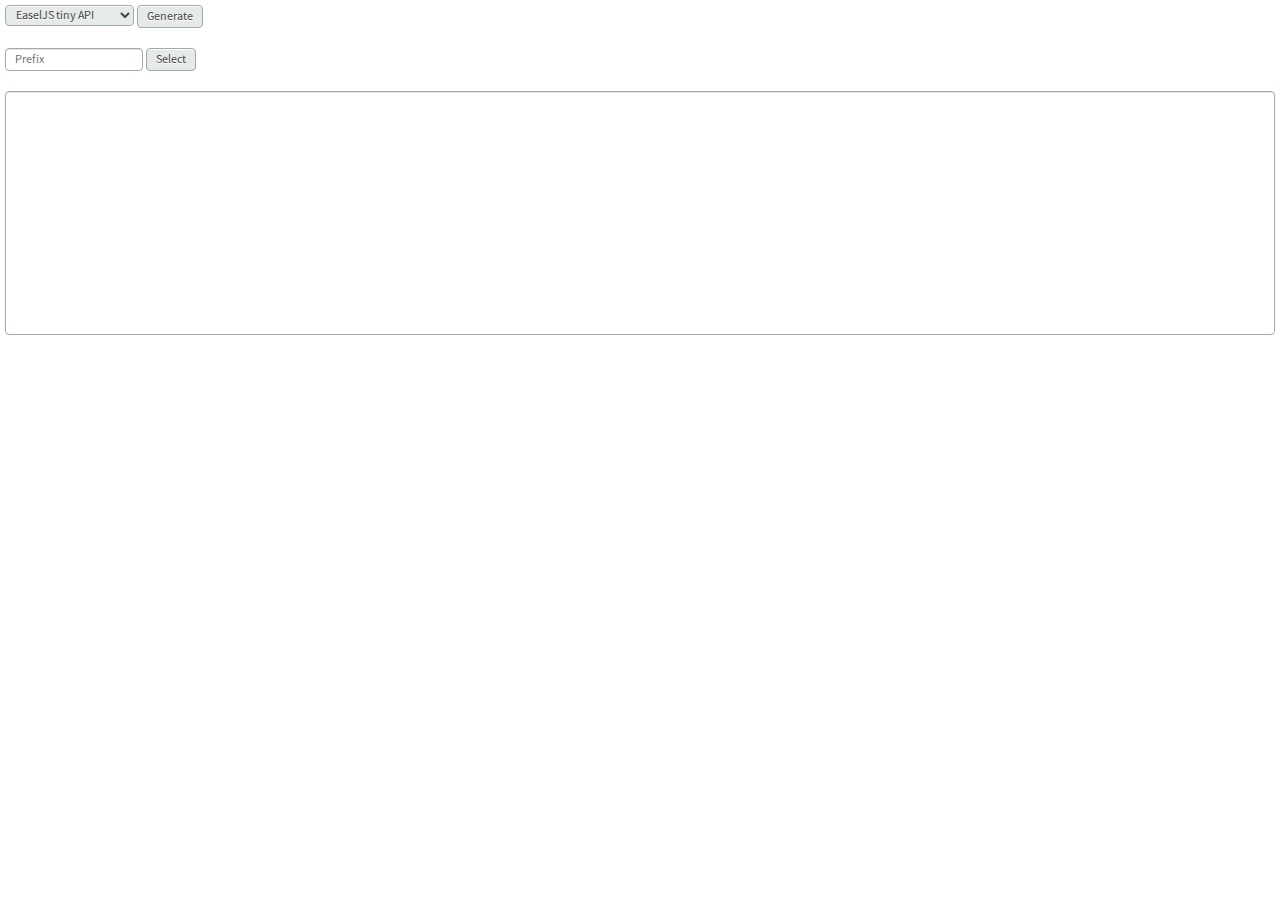
==== commit f409a41a: "add support for pixi graphics json" ====
--- a/index.html
+++ b/index.html
@@ -18,6 +18,7 @@
 			<select  class="topcoat-select" id="scriptType">
 				<option value="easeljs">EaselJS tiny API</option>
 				<option value="pixijs">PixiJS tiny API</option>
+				<option value="pixijson">PixiJS graphics</option>
 			</select>
 			<button class="topcoat-button" onClick="onClickButtonGenerate()">Generate</button>
 		</div><br>
@@ -26,15 +27,8 @@
 			<button class="topcoat-button" onClick="onClickButtonSelect()">Select</button>
 		</div><br>
 		<div>
-			<textarea readonly id="output" class="topcoat-textarea" rows="6" cols="20"></textarea>
+			<textarea readonly id="output" class="topcoat-textarea" rows="10" cols="20"></textarea>
 		</div><br>
-		<div>
-			<label class="topcoat-checkbox">
-				<input type="checkbox" id="wrap" onClick="onClickWrap()">
-				<div class="topcoat-checkbox__checkmark"></div>
-				Wrap
-			</label>
-		</div>
 	</div>
 </body>
 
